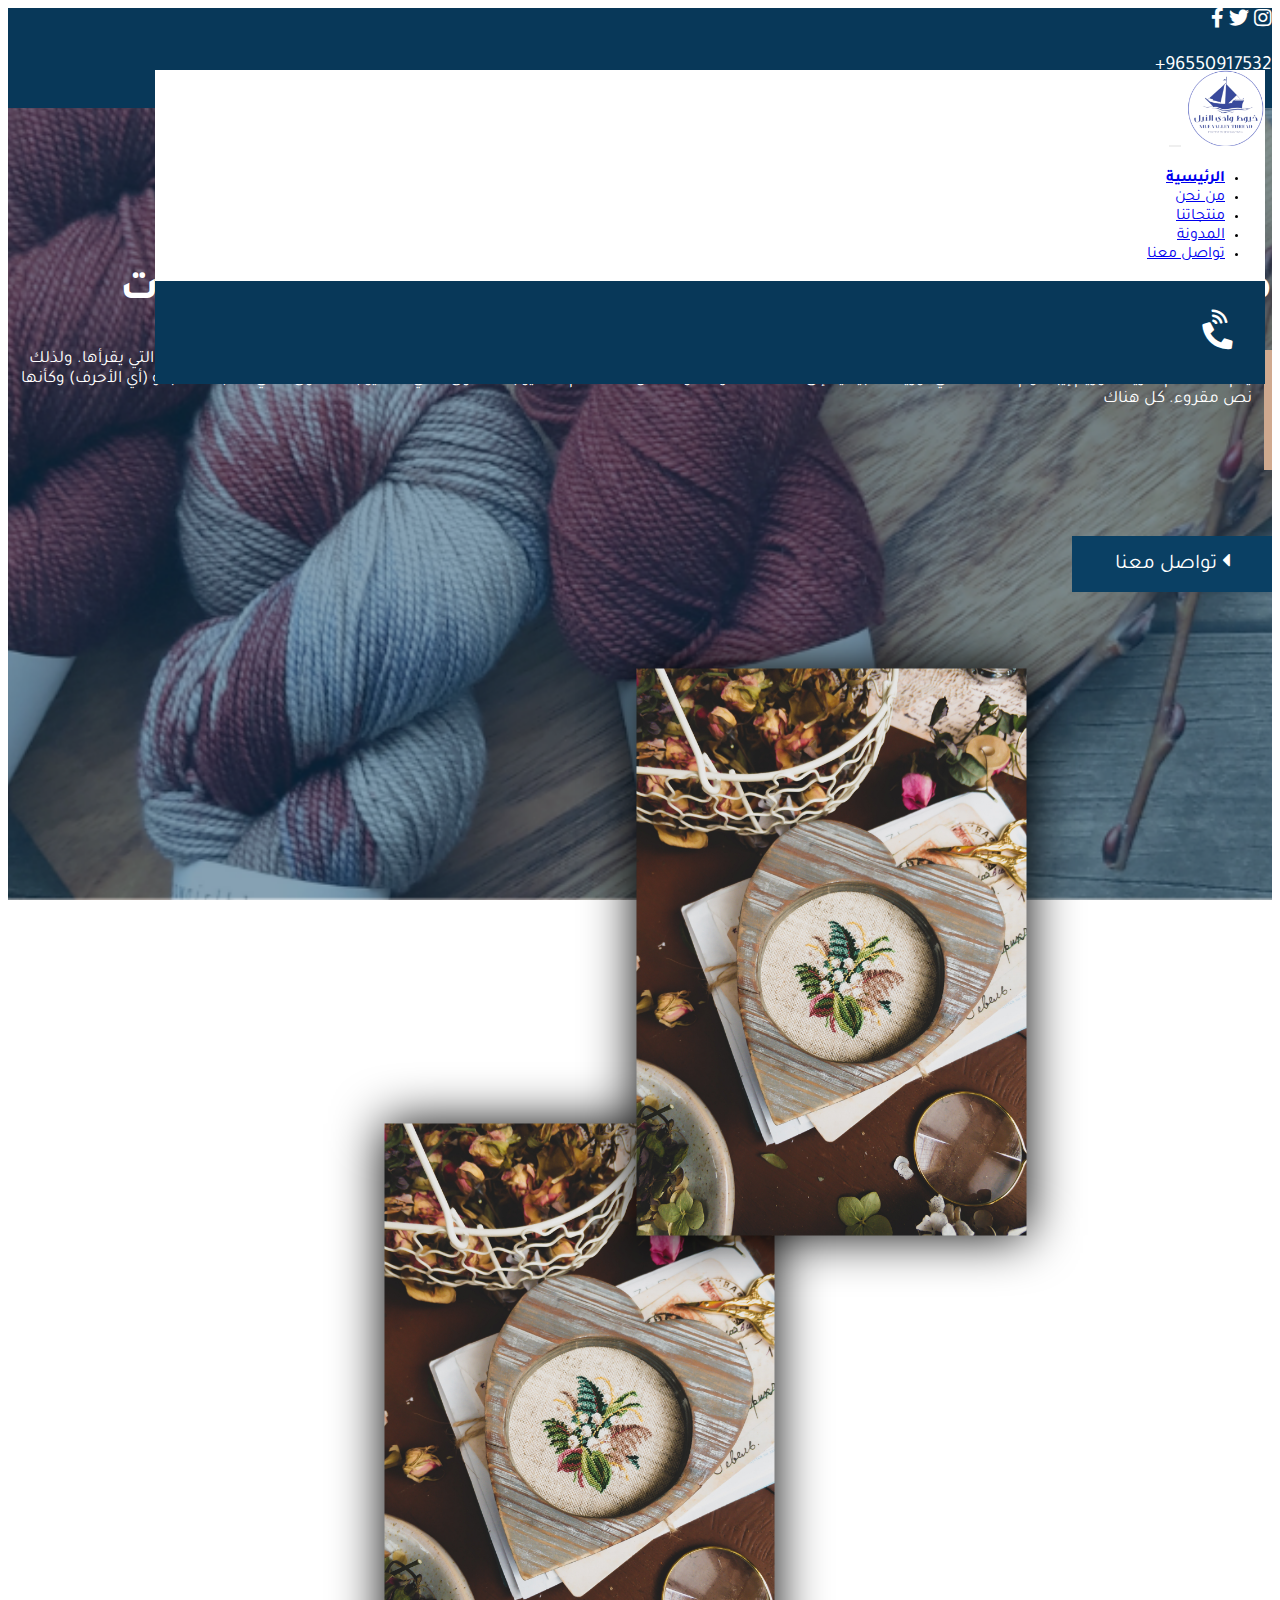
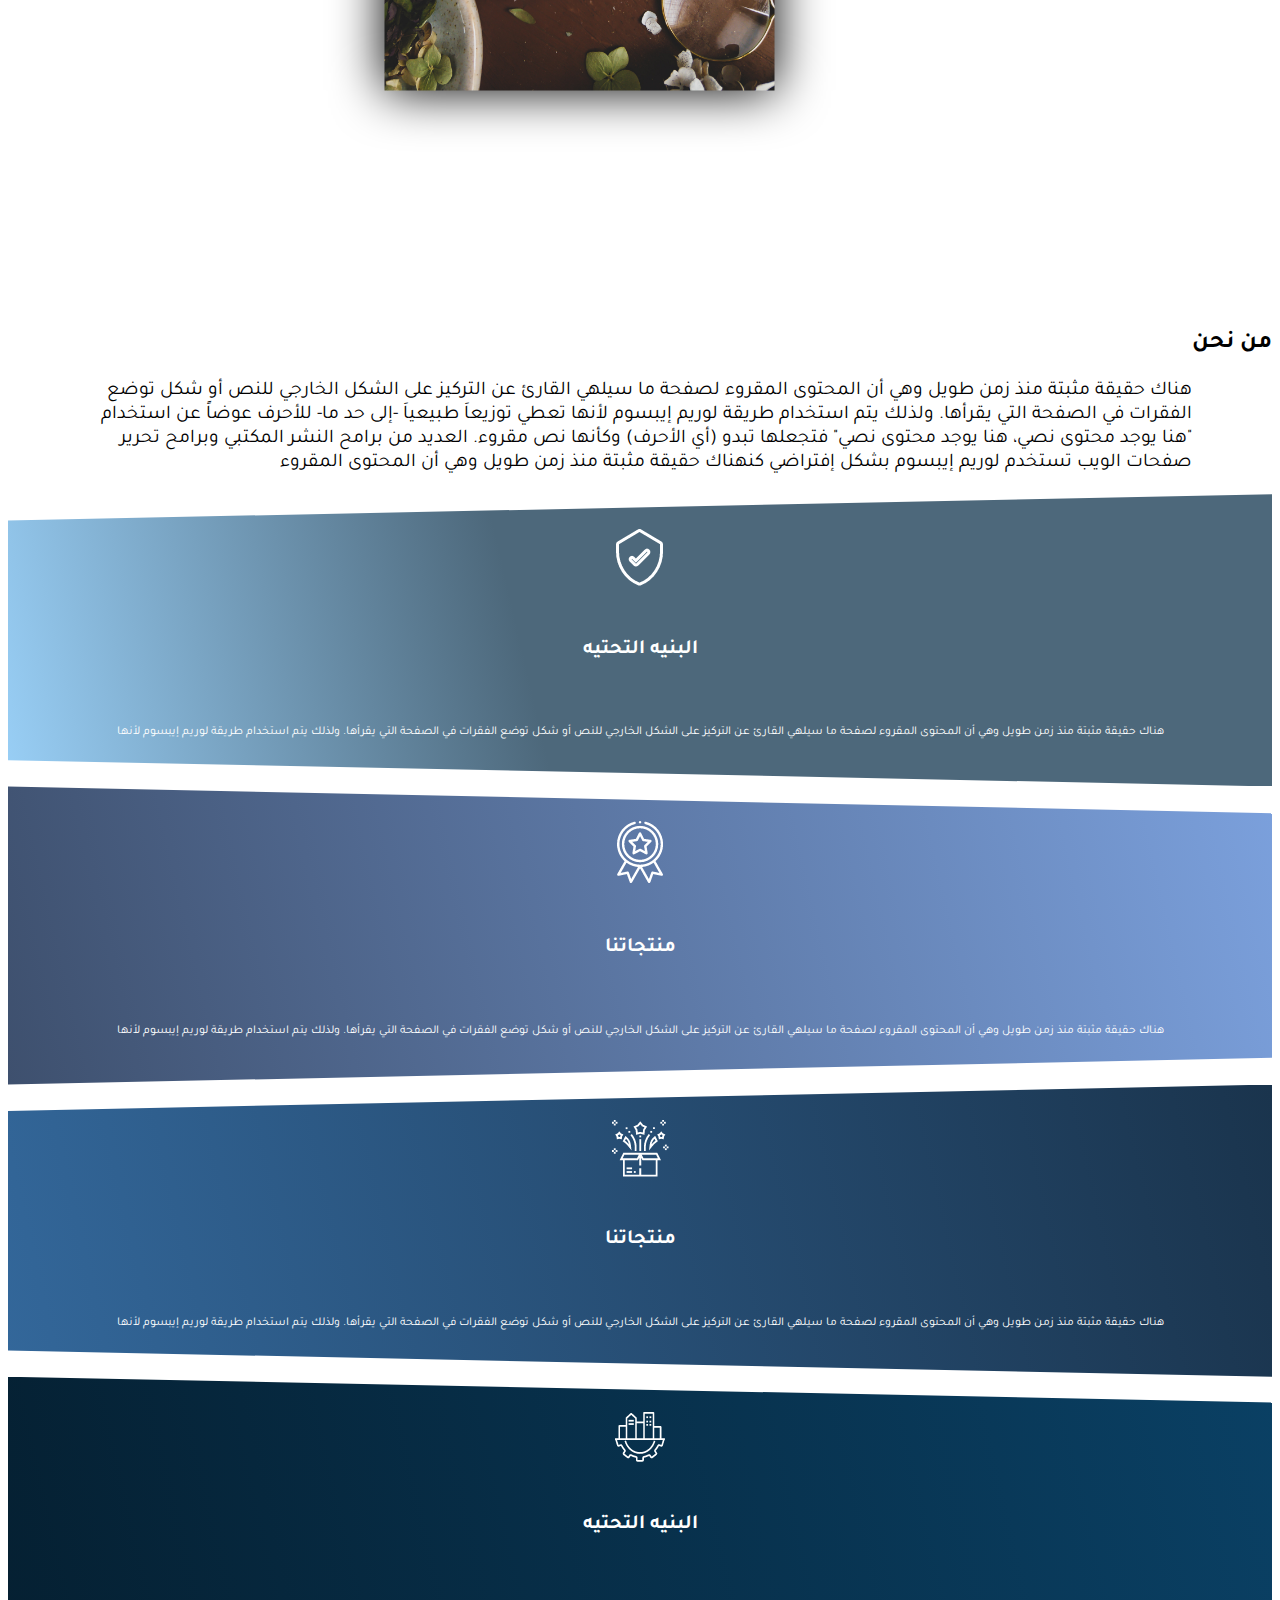
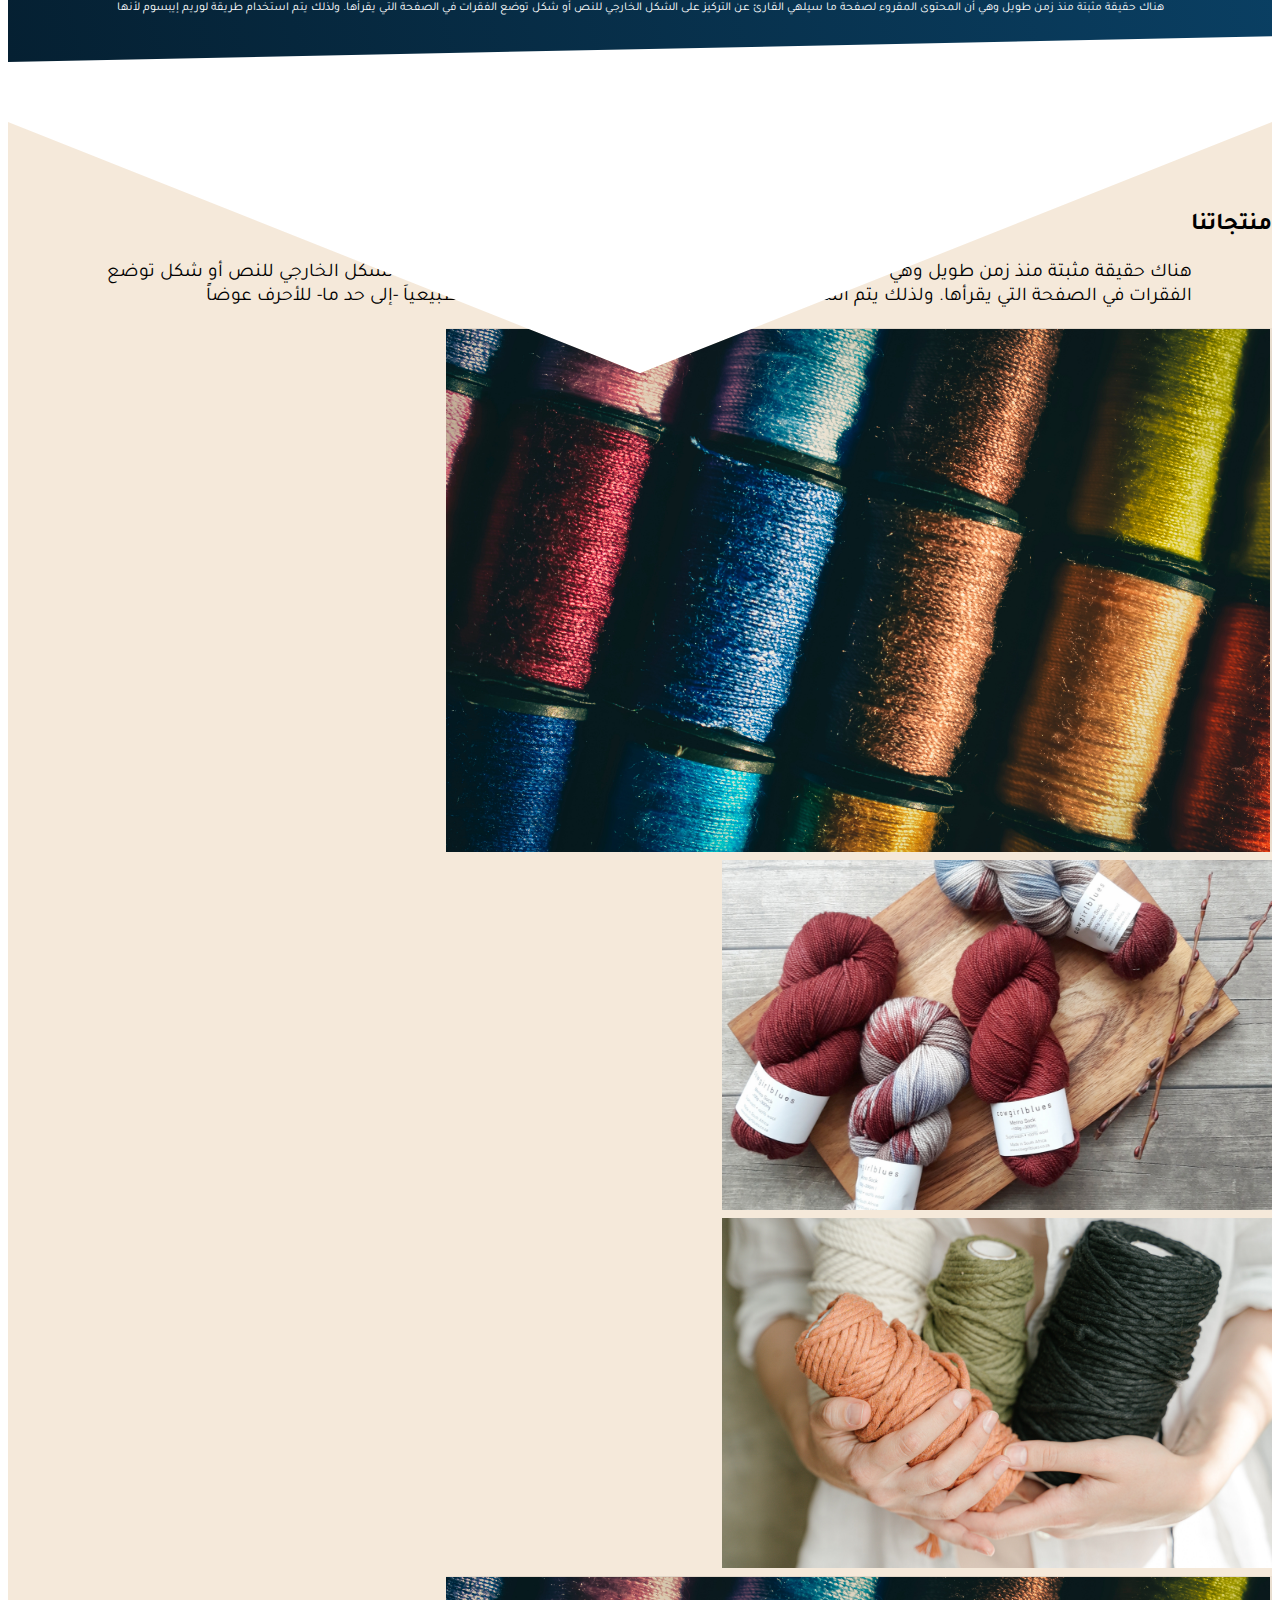
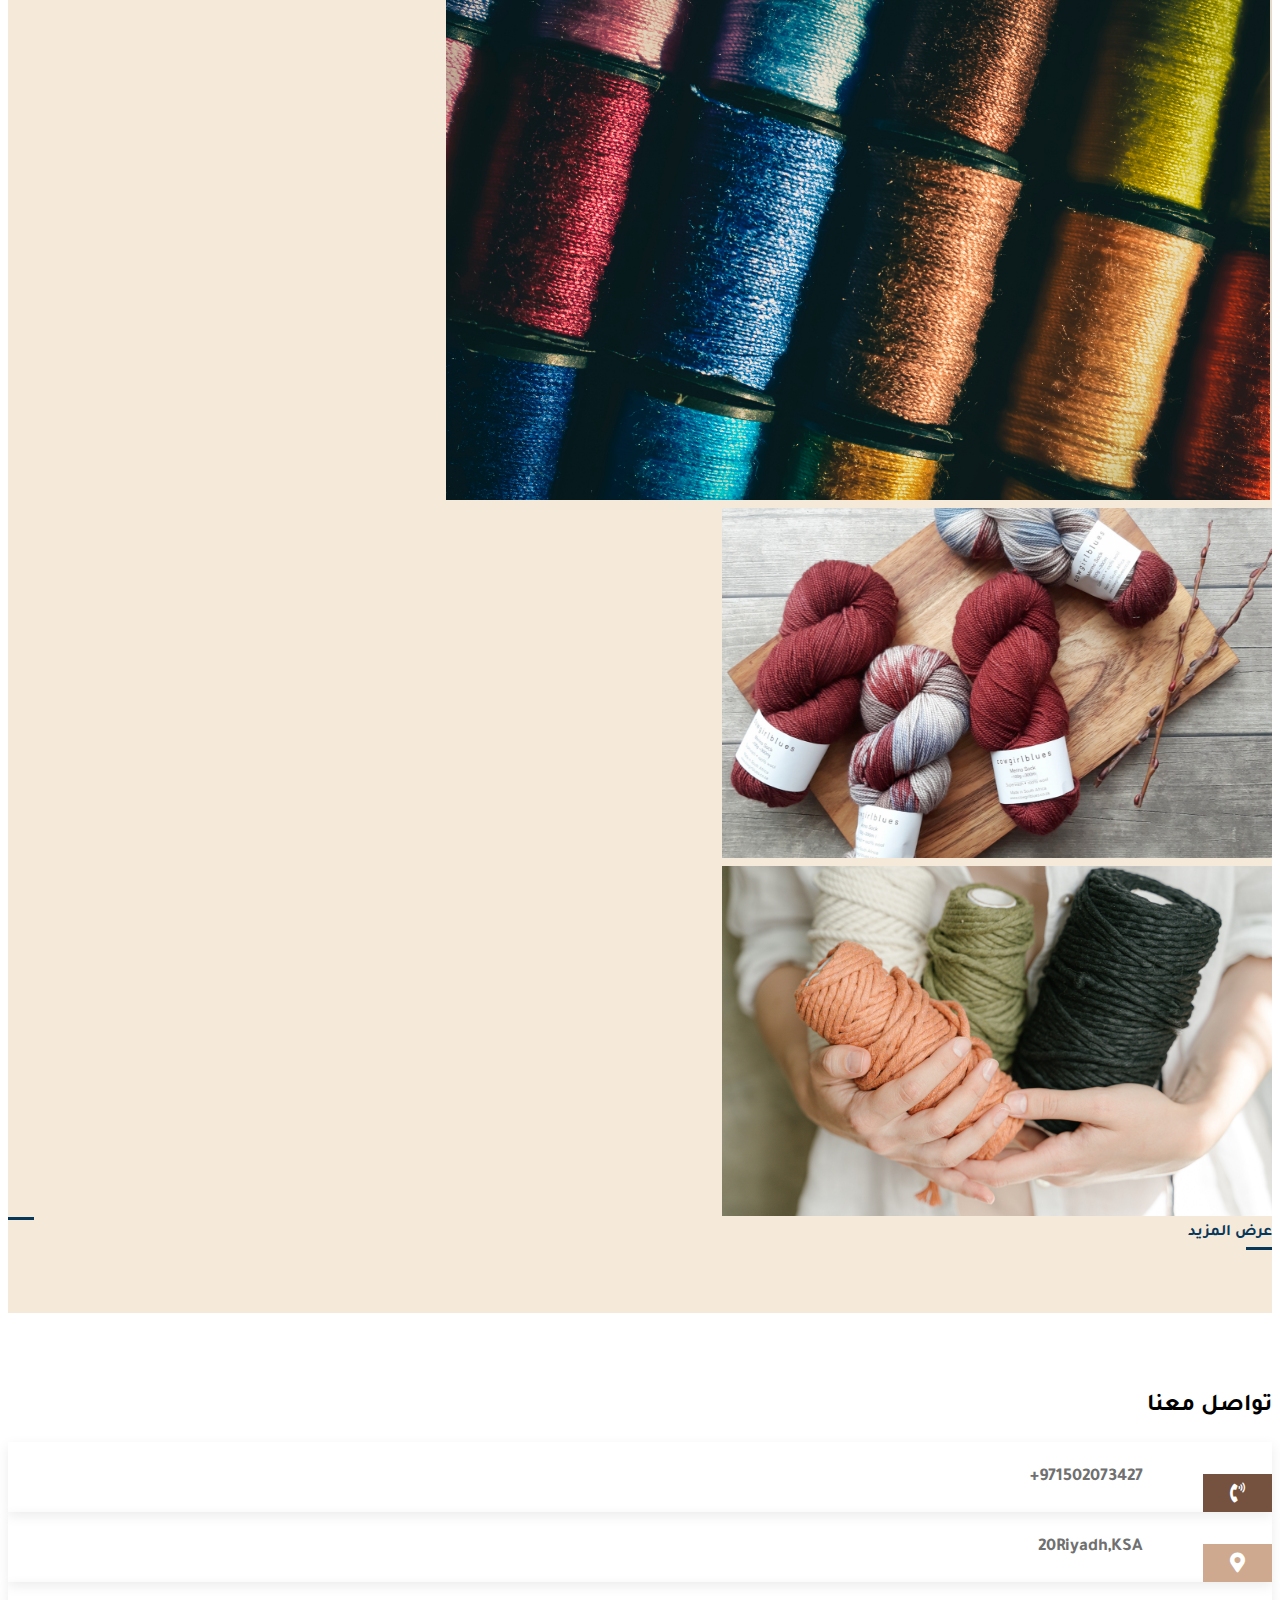
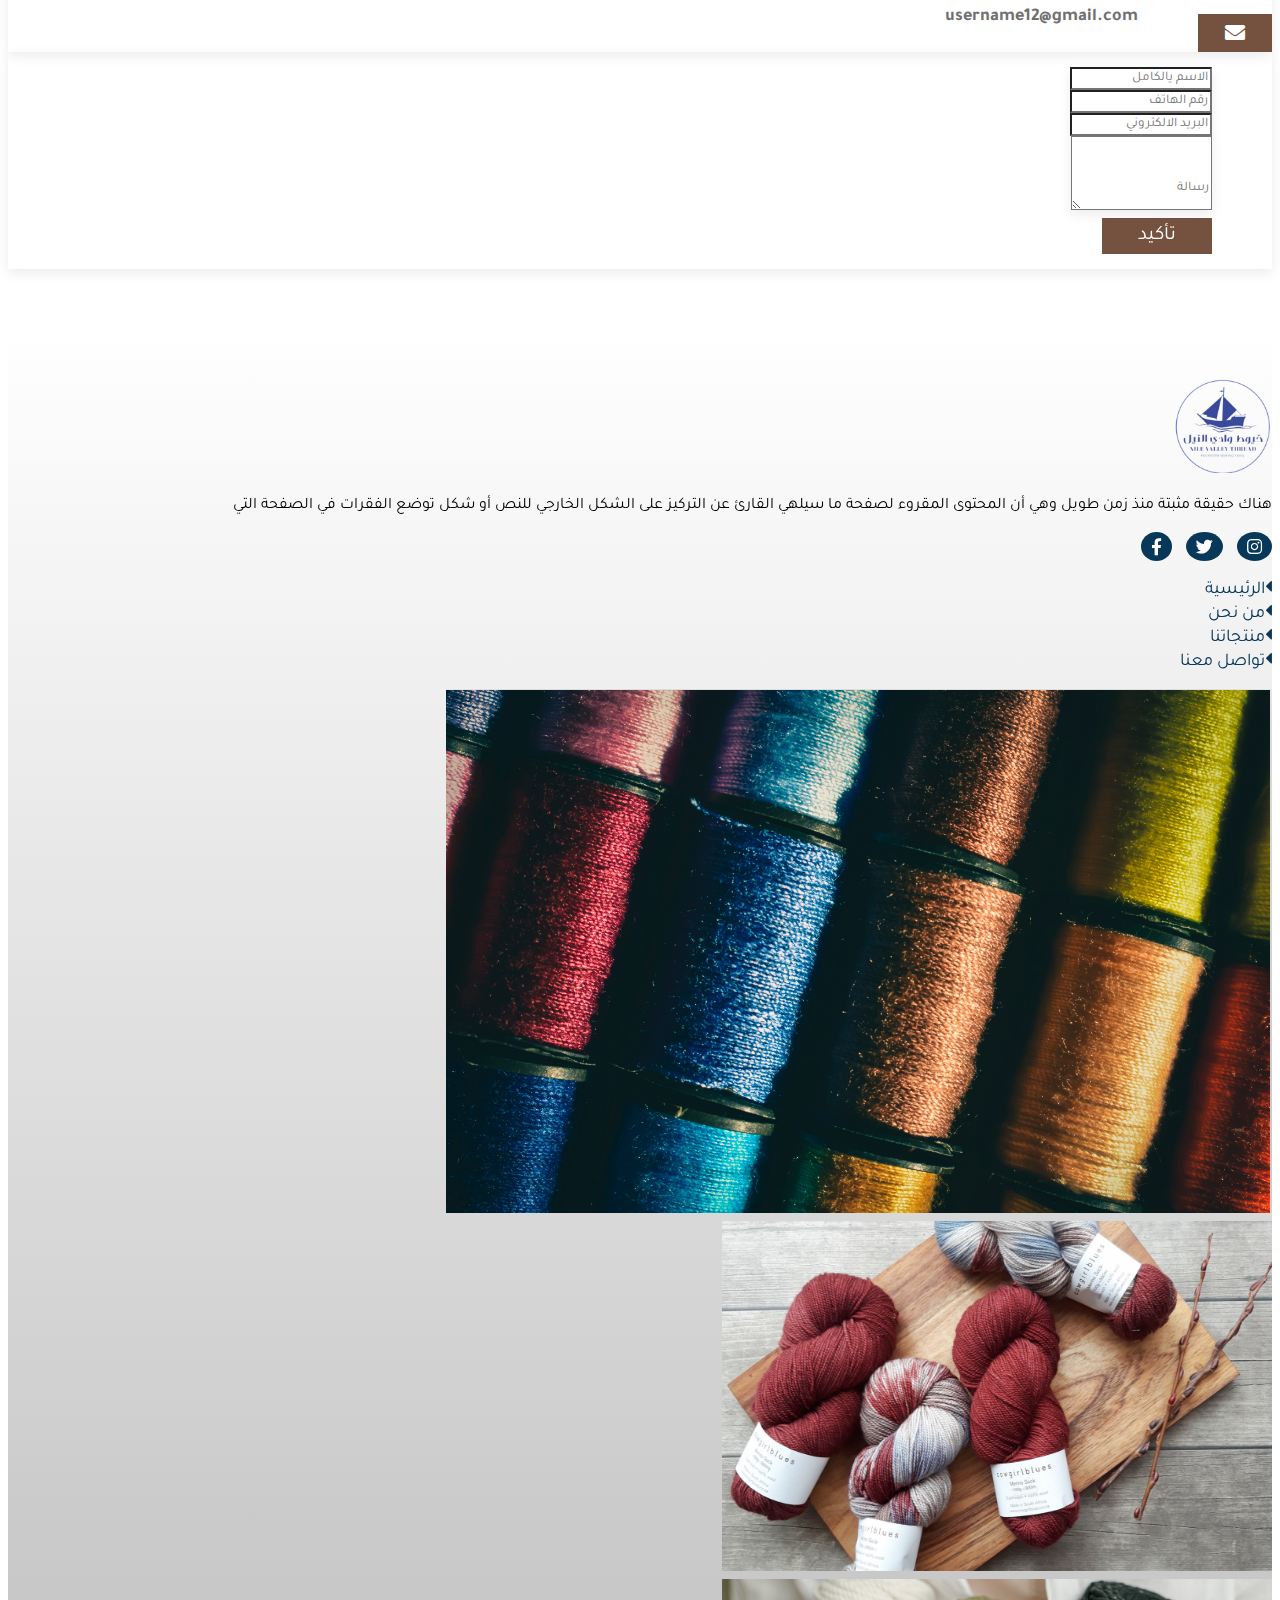
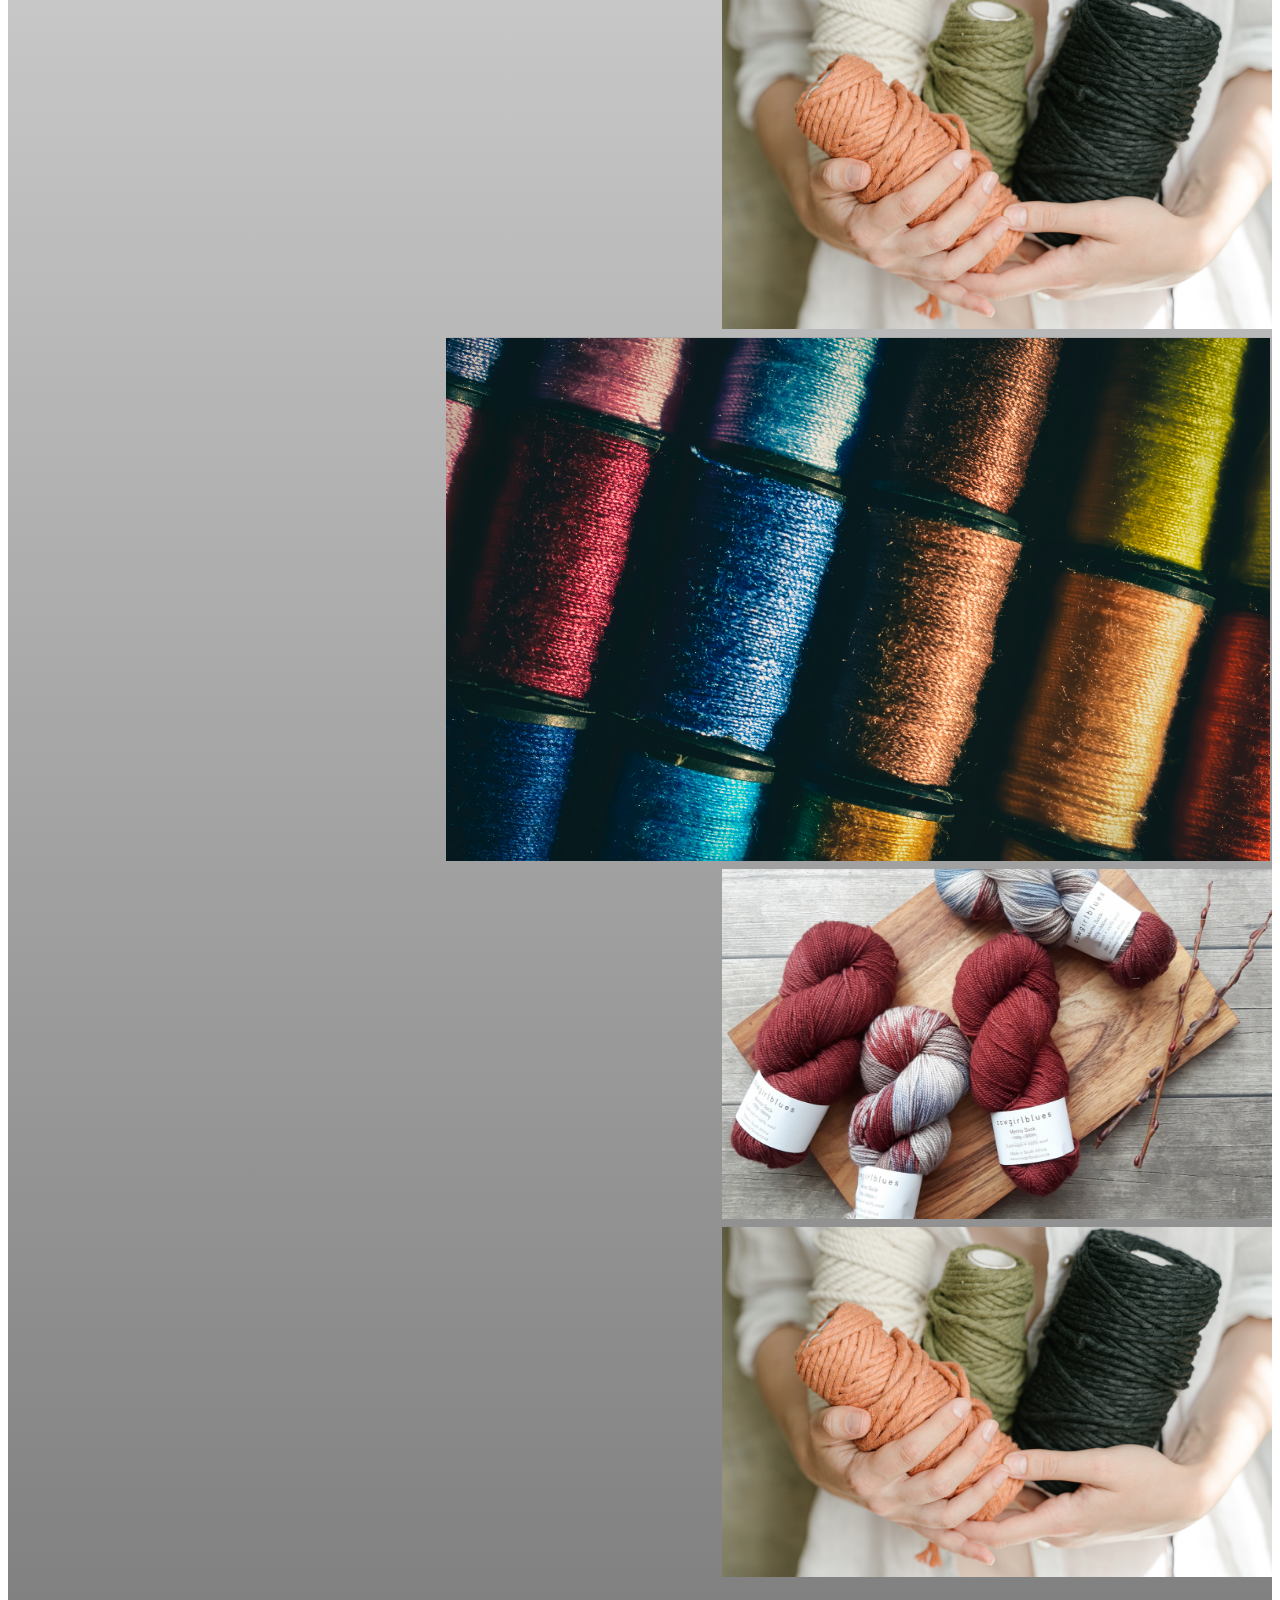
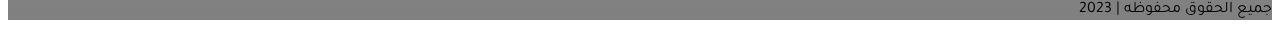
==== index.html @ c92c8f91 "Add files via upload" ====
<!DOCTYPE html>
<html dir="rtl" lang="ar">
    <head>
    <meta charset="UTF-8">
    <meta http-equiv="X-UA-Compatible" content="IE=edge">
    <meta name="viewport" content="width=device-width, initial-scale=1.0">
    <title>خيوط وادي النيل</title>
    <link rel="icon" type="image/x-icon" href="img/fav-icon.png">
    <!-- css -->
    <link href="https://cdn.jsdelivr.net/npm/bootstrap@5.3.0-alpha1/dist/css/bootstrap.min.css" rel="stylesheet" integrity="sha384-GLhlTQ8iRABdZLl6O3oVMWSktQOp6b7In1Zl3/Jr59b6EGGoI1aFkw7cmDA6j6gD" crossorigin="anonymous">
    <script src="https://cdn.jsdelivr.net/npm/bootstrap@5.3.0-alpha1/dist/js/bootstrap.bundle.min.js" integrity="sha384-w76AqPfDkMBDXo30jS1Sgez6pr3x5MlQ1ZAGC+nuZB+EYdgRZgiwxhTBTkF7CXvN" crossorigin="anonymous"></script>
    <link rel="stylesheet" href="css/all.min.css">
    <link rel="stylesheet" href="css/style.css">
    <!-- js -->
    <script type="text/javascript" src="js/jquery-3.6.3.min.js"></script>
    <script type="text/javascript" src="js/main.js"></script>
    <!-- google fonts -->
    <link rel="preconnect" href="https://fonts.googleapis.com">
    <link rel="preconnect" href="https://fonts.gstatic.com" crossorigin>
    <link href="https://fonts.googleapis.com/css2?family=Tajawal:wght@200;300;400;500;700;800;900&display=swap" rel="stylesheet"> 

</head>
<body>
    <!-- top header -->
        <div class="header-top d-flex align-items-center">
            <div class="container">
                <div class="header-top-info d-flex justify-content-between align-items-center">
                    <div class="header-icon">
                        <i class="fa-brands fa-instagram px-2 "></i>
                        <i class="fa-brands fa-twitter px-2 "></i>
                        <i class="fa-brands fa-facebook-f px-2 "></i>
                    </div>                  
                    <p>96550917532+</p>
                </div>
            </div>
        </div>
     <!-- navbar -->
    
        <nav class="navbar navbar-expand-lg bg-light">
            <div class="container-fluid nav-container">
              <a class="navbar-brand">
                <img class="img-fluid" src="img/logo.png" alt="logo">
              </a>
              <button class="navbar-toggler navbutton" type="button" data-bs-toggle="collapse" data-bs-target="#navbarSupportedContent" aria-controls="navbarSupportedContent" aria-expanded="false" aria-label="Toggle navigation">
                <span class="navbar-toggler-icon"></span>
              </button>
              <div class="collapse navbar-collapse" id="navbarSupportedContent">
                <ul class="navbar-nav me-auto mb-2 mb-lg-0">
                  <li class="nav-item">
                    <a class="nav-link active" aria-current="page" href="#">الرئيسية</a>
                  </li>
                  <li class="nav-item">
                    <a class="nav-link" href="#who">من نحن</a>
                  </li>
                  <li class="nav-item">
                    <a class="nav-link" href="product.html">منتجاتنا</a>
                  </li>
                  <li class="nav-item">
                    <a class="nav-link" href="blog.html">المدونة</a>
                  </li>
                  <li class="nav-item">
                    <a class="nav-link" href="#contactus">تواصل معنا</a>
                  </li>
                </ul>
                <div class="d-flex me-auto nav-icon">
                    <i class="fa-solid fa-phone-volume"></i>
                </div>
              </div>
            </div>
        </nav>
    <!-- hero -->
    <div class="hero d-flex justify-content-center align-items-center" id="hero">
        <div class="container">
            <div class="row justify-content-center align-items-center">
                
                <div class="col-lg-7 my-2">
                    <div class="hero-info">
                        <h2 class="py-2">مرحبا بك في خيوط وادي النيل 
                            افق جديد في صناعه المنسوجات</h2>
                        <p class="py-2">
                            هناك حقيقة مثبتة منذ زمن طويل وهي أن المحتوى المقروء لصفحة ما سيلهي القارئ عن التركيز على الشكل الخارجي للنص أو شكل توضع الفقرات في الصفحة التي يقرأها. ولذلك يتم استخدام طريقة لوريم إيبسوم لأنها تعطي توزيعاَ طبيعياَ -إلى حد ما- للأحرف عوضاً عن استخدام "هنا يوجد محتوى نصي، هنا يوجد محتوى نصي" فتجعلها تبدو (أي الأحرف) وكأنها نص مقروء. كل هناك 
                        </p>
                        <button type="button" class="btn hero-button" >
                            <i class="fa-solid fa-caret-left pe-2"></i>
                            <span> تواصل معنا</span>
                        </button>
                    </div>
                </div>
                <div class="col-lg-5 col-md-7 mt-4">
                    <div class="hero-img">
                        <div class="hero-grid1">
                            <img src="img/hero-grid1.png" class="img-fluid">
                        </div>
                        <div class="hero-grid2">
                            <img src="img/hero-grid1.png" class="img-fluid">
                        </div>
                    </div>
                </div>
                
            </div>
        </div>
    </div>
    <!-- who -->
    <div class="who" id="who">
        <div class="container">
            <div class="who-title text-center">
                <h2 class="fw-bold ">من نحن</h2>
                <p class="py-4">هناك حقيقة مثبتة منذ زمن طويل وهي أن المحتوى المقروء لصفحة ما سيلهي القارئ عن التركيز على الشكل الخارجي للنص أو شكل توضع الفقرات في الصفحة التي يقرأها. ولذلك يتم استخدام طريقة لوريم إيبسوم لأنها تعطي توزيعاَ طبيعياَ -إلى حد ما- للأحرف عوضاً عن استخدام "هنا يوجد محتوى نصي، هنا يوجد محتوى نصي" فتجعلها تبدو (أي الأحرف) وكأنها نص مقروء. العديد من برامح النشر المكتبي وبرامح تحرير صفحات الويب تستخدم لوريم إيبسوم بشكل إفتراضي كنهناك حقيقة مثبتة منذ زمن طويل وهي أن المحتوى المقروء </p>
            </div>
            <div class="row justify-content-center">
                <div class="col-10 col-lg-3 col-md-6 col-sm-6 who-card who-card1">
                    <img class="img-fluid" src="img/who-icon-1.png" alt="">
                    <h6>البنيه التحتيه</h6>
                    <p>هناك حقيقة مثبتة منذ زمن طويل وهي أن المحتوى المقروء لصفحة ما سيلهي القارئ عن التركيز على الشكل الخارجي للنص أو شكل توضع الفقرات في الصفحة التي يقرأها. ولذلك يتم استخدام طريقة لوريم إيبسوم لأنها </p>
                </div>
                <div class="col-10 col-lg-3 col-md-6 col-sm-6 who-card who-card2">
                    <img class="img-fluid" src="img/who-icon-2.png" alt="">
                    <h6>منتجاتنا</h6>
                    <p>هناك حقيقة مثبتة منذ زمن طويل وهي أن المحتوى المقروء لصفحة ما سيلهي القارئ عن التركيز على الشكل الخارجي للنص أو شكل توضع الفقرات في الصفحة التي يقرأها. ولذلك يتم استخدام طريقة لوريم إيبسوم لأنها </p>
                </div>
                <div class="col-10 col-lg-3 col-md-6 col-sm-6  who-card who-card3">
                    <img class="img-fluid" src="img/who-icon-3.png" alt="">
                    <h6>منتجاتنا</h6>
                    <p>هناك حقيقة مثبتة منذ زمن طويل وهي أن المحتوى المقروء لصفحة ما سيلهي القارئ عن التركيز على الشكل الخارجي للنص أو شكل توضع الفقرات في الصفحة التي يقرأها. ولذلك يتم استخدام طريقة لوريم إيبسوم لأنها </p>

                </div>
                <div class="col-10 col-lg-3 col-md-6 col-sm-6 who-card who-card4">
                    <img class="img-fluid" src="img/who-icon-4.png" alt="">
                    <h6>البنيه التحتيه</h6>
                    <p>هناك حقيقة مثبتة منذ زمن طويل وهي أن المحتوى المقروء لصفحة ما سيلهي القارئ عن التركيز على الشكل الخارجي للنص أو شكل توضع الفقرات في الصفحة التي يقرأها. ولذلك يتم استخدام طريقة لوريم إيبسوم لأنها </p>
                </div>
            </div>
            
        </div>
    </div>

    <!-- product -->
    <div class="products">
        <div class="container">
            <div class="product-title text-center pt-5">
                <h2 class="fw-bold pt-5">منتجاتنا</h2>
                <p class="py-4">هناك حقيقة مثبتة منذ زمن طويل وهي أن المحتوى المقروء لصفحة ما سيلهي القارئ عن التركيز على الشكل الخارجي للنص أو شكل توضع الفقرات في الصفحة التي يقرأها. ولذلك يتم استخدام طريقة لوريم إيبسوم لأنها تعطي توزيعاَ طبيعياَ -إلى حد ما- للأحرف عوضاً </p>

            </div>
            <div class="row">
                <div class="col-4 col-lg-4 col-md-4 col-sm-4  py-2">
                    <img class="img-fluid" src="img/product1.png">
                </div>
                <div class="col-4 col-lg-4 col-md-4 col-sm-4  py-2">
                    <img class="img-fluid" src="img/product2.png">
                </div>
                <div class="col-4 col-lg-4 col-md-4 col-sm-4  py-2">
                    <img class="img-fluid" src="img/product3.png">
                </div>
                <div class="col-4 col-lg-4 col-md-4 col-sm-4  py-2">
                    <img class="img-fluid" src="img/product1.png">
                </div>
                <div class="col-4 col-lg-4 col-md-4 col-sm-4  py-2">
                    <img class="img-fluid" src="img/product2.png">
                </div>
                <div class="col-4 col-lg-4 col-md-4 col-sm-4 py-2">
                    <img class="img-fluid" src="img/product3.png">
                </div>

            </div>
            <div class="button-product d-flex justify-content-center align-items-center pt-4">
                <div class="product-link">
                    <a href="product.html">عرض المزيد</a>
                </div>
            </div>
        </div>
    </div>
    <!-- contactus -->
    <div class="contact" id="contactus">
        <div class="container">
            <div class="row justify-content-between">
                <div class="col-lg-5 d-flex my-4 flex-column  ">
                    <div class="contact-info pb-5">
                        <h2 class="fw-bold">تواصل معنا</h2>
                    </div>
                    <div class="row justify-content-between text-center content-row">
                        <div class=" col-10 col-lg-10 col-md-6 contact-icon">
                            <i class="fa-solid fa-phone-volume"></i>
                            <h4>971502073427+</h4>
                        </div>
                        <div class=" col-10 col-lg-10 col-md-6  contact-icon">
                            <i class="fa-solid fa-location-dot" id="contact-icon"></i>
                            <h4 >20Riyadh,KSA</h4>
                        </div>
                        <div class=" col-10 col-lg-10 col-md-6 contact-icon">
                            <i class="fa-solid fa-envelope"></i>                        
                             <h4>username12@gmail.com</h4>
                        </div>
                    </div>
                </div>
                <div class="col-lg-7 my-4">
                        <form action="post" role="form">
                            <div class="row form-row align-items-center">
                                <div class="col-lg-6 py-3 form-group">
                                    <input autocomplete="on" type="text" name="name" class="form-control" id="name" placeholder="الاسم يالكامل" data-msg="من فضلك ادخل الاسم بالكامل">
                                </div>
                                <div class="col-lg-6 py-3 form-group">
                                    <input autocomplete="on" type="tel" name="phone" pattern="[0-9]{3}-[0-9]{3}-[0-9]{4}" class="form-control" id="tel" placeholder="رقم الهاتف" data-msg="من فضلك ادخل رقم صحيح"> 
                                </div>
                                <div class="col-lg-6 py-3 form-group">
                                    <input autocomplete="on" type="email" class="form-control" name="email" id="email" placeholder="البريد الالكتروني" data-msg="من فضلك ادخل بريد الكتروزني صحيح">
                                </div>
                                <div class="form-group py-3">
                                    <textarea autocomplete="on" class="form-control" name="message" rows="4" data-rule="required" data-msg="من فضلك اكتب لنا رسالة" placeholder="رسالة"></textarea>
                                </div>
                                <div class="d-flex justify-content-end text-center">
                                    <button type="submit" class="btn btn-form">تأكيد</button>
                                </div>
                                
                            </div>
                        </form>
                </div>

            </div>
        </div>
    </div>
    <!-- footer -->
    <footer >
        <div class="container">
            <div class="row justify-content-around align-items-center border-bottom border-dark">
                <div class="col-lg-5">
                    <div class="footer-info">
                        <div class="logo">
                            <img class="img-fluid" src="img/logo.png" alt="">
                        </div>
                        <p class="ps-5 pt-2">هناك حقيقة مثبتة منذ زمن طويل وهي أن المحتوى المقروء لصفحة ما سيلهي القارئ عن التركيز على الشكل الخارجي للنص أو شكل توضع الفقرات في الصفحة التي </p>
                        <div class="footer-icon py-3">
                            <i class="fa-brands fa-instagram"></i>
                            <i class="fa-brands fa-twitter"></i>
                            <i class="fa-brands fa-facebook-f"></i>
                        </div>
                    </div>

                </div>
                <div class="col-lg-2 footer-section">
                    <ul>
                        <li class="my-3"> <a href="index.html"><i class="fa-solid fa-caret-left ps-3"></i>الرئيسية</a></li>
                        <li class="my-3"> <a href="#who"><i class="fa-solid fa-caret-left ps-3"></i>من نحن</a></li>
                        <li class="my-3"> <a href="product.html"><i class="fa-solid fa-caret-left ps-3"></i>منتجاتنا</a></li>
                        <li class="my-3"> <a href="#contactus"><i class="fa-solid fa-caret-left ps-3"></i>تواصل معنا</a></li>
                    </ul>

                </div>
                <div class="col-lg-4">
                    <div class="footer-card">
                        <div class="row">
                            <div class="col-4 col-lg-4 col-md-4 col-sm-4  py-2">
                                <img class="img-fluid" src="img/product1.png">
                            </div>
                            <div class="col-4 col-lg-4 col-md-4 col-sm-4  py-2">
                                <img class="img-fluid" src="img/product2.png">
                            </div>
                            <div class="col-4 col-lg-4 col-md-4 col-sm-4  py-2">
                                <img class="img-fluid" src="img/product3.png">
                            </div>
                            <div class="col-4 col-lg-4 col-md-4 col-sm-4  py-2">
                                <img class="img-fluid" src="img/product1.png">
                            </div>
                            <div class="col-4 col-lg-4 col-md-4 col-sm-4  py-2">
                                <img class="img-fluid" src="img/product2.png">
                            </div>
                            <div class="col-4 col-lg-4 col-md-4 col-sm-4 py-2">
                                <img class="img-fluid" src="img/product3.png">
                            </div>
            
                        </div>
                    </div>
                </div>
                
            </div>
            <div class="row justify-content-center text-center">
                <div class="col-lg-12 col-md-12 col-sm-12 pt-2">
                    <p>جميع الحقوق محفوظه | 2023</p>
                </div>
            </div>
        </div>
    </footer>
</body>
</html>
---- css/style.css ----
*{
    font-family: 'Tajawal', sans-serif;
}
html{
    scroll-behavior: smooth;
}
 body { 
    opacity: 0;
    transition: opacity 0.5s ease-in-out;
 } 

.header-top{
    background-color: #083859;
    height: 100px;
}
.header-top p{
    font-size: 20px;
    color: #fff;
}
.header-icon{
    color: #fff;
    font-size: 20px;
}
/* navbar */
.navbar{
    background-color: transparent !important;
    position: absolute;
    top: 70px;
    left: 0;
    right: 0;
    z-index: 3;
    padding: 0px 15px;
    overflow: hidden;
}
.nav-container{
    background-color: #fff;
    width: 1110px;
    padding: 0px;
}
.navbar img{
    width: 80px;
}
.nav-icon{
    background-color: #083859;
    padding: 30px;
}
.nav-icon i{
    font-size: 40px;
    color: #fff;
    transform: rotate(-50deg);
}
.navbutton{
    box-shadow: none !important;
    border: none;
}

.active ,.nav-link:focus{

    font-weight: bolder;
}

/* hero */
.hero{
    background-image: url(../img/hero.png);
    background-size: cover;
    background-repeat: no-repeat;
    background-position: center;
    background-attachment: fixed;
    width: 100%;
    padding-top: 125px;
    padding-bottom: 75px;
}
.hero-img{
    display: grid;
    grid-template-columns: repeat( 30 , 1fr);
}
.hero-grid1{
    grid-column: 11/span 13;
    grid-row: 9/span 8;
}
.hero-grid2{
    grid-column: 5/span 13;
    grid-row: 4/span 8;
}
.hero-info{
    color: #ffff;
}
.hero-info h2{
    font-weight: bold;
    font-size: clamp(1.25rem, 0.8068rem + 2.3636vw, 2.875rem);  
    line-height: 45px;
    padding-left: 88px;
}
.hero-info p {
    height: 120px;
    padding-right: 12px;
    position: relative;
    border-right: 8px solid #CFA98F;
    font-size: clamp(0.75rem, 0.6477rem + 0.5455vw, 1.125rem);
}
.hero-button{
    background-color: #0A4064;
    color:#ffff;
    margin-top: 49px;
    width: 200px;
    height: 56px;
    font-size: 21px;
    transition: ease-in 0.2s;
    border: none;
}
.hero-button:active ,.hero-button:hover{
    background-color: #083859;
    transform: scale(0.95);
    border: none;
}

  /* who */
.who ,.contact{
    padding: 60px 0px;
}

.who-title h2 .product-title h2{
    font-size: 45px;
}
.who-title p , .product-title p{
    font-size: clamp(0.9375rem, 0.8523rem + 0.4545vw, 1.25rem);  
    padding: 0px 80px;
}
.who-card{
padding: 35px;
color: #fff;
display: flex;
flex-direction: column;
justify-content: space-around;
align-items: center;
gap: 5px;
}
.who-card h6{
    font-size: 20px;
}
.who-card p{
    font-size: 12px;
}
.who-card1{
    background: rgb(153,207,246);
    background: linear-gradient(77deg, rgba(153,207,246,1) 0%, rgba(77,104,123,1) 41%); 
}
.who-card2{
    background: rgb(62,80,110);
    background: linear-gradient(77deg, rgba(62,80,110,1) 0%, rgba(123,160,220,1) 100%); 

}
.who-card3{
    background: rgb(51,103,154);
    background: linear-gradient(77deg, rgba(51,103,154,1) 0%, rgba(26,52,77,1) 100%); 
}

.who-card4
{
    background: rgb(5,32,50);
    background: linear-gradient(77deg, rgba(5,32,50,1) 0%, rgba(10,64,100,1) 100%); 

}



.who-card2,
.who-card4{
    clip-path: polygon(0 0, 100% 9%, 100% 91%, 0 100%);
}
.who-card1,
.who-card3{

    clip-path: polygon(0 9%, 100% 0, 100% 100%, 0 91%);
}


/* products */
.products{
    background-color: rgba(222, 184, 135, 0.306);
    clip-path: polygon(50% 9%, 100% 0, 100% 100%, 0% 100%, 0 43%, 0% 0%);
    padding: 70px 0px;
}

.product-link a{
    text-decoration: none;
    color: #083859;
    font-size: 1rem;
    font-weight: 700;
}
.product-link{
    position: relative;
    z-index: 1;
}
.product-link::before {
    content: '';
    position: absolute;
    width: 30px;
    height: 30px;
    background: transparent;
    top: -7px;
    left: -7px;
    z-index: -5;
    border-top: 3px solid #083859;
    border-left: 3px solid #083859;
    transition: 0.5s;
}
.product-link::after {
    content: '';
    position: absolute;
    width: 30px;
    height: 30px;
    background: transparent;
    bottom: -7px;
    right: -7px;
    z-index: -5;
    border-right: 3px solid #083859;
    border-bottom: 3px solid #083859;
    transition: 0.5s;
}
.product-link:hover::before {
 width: 100%;
 height: 100%;
}
.product-link:hover::after {
 width: 100%;
 height: 100%;
}

/* contact */

.form-group input ,.form-control , form , .contact-icon {
    box-shadow: rgba(0, 0, 0, 0.08) 0px 4px 12px;
}
.contact form{
    padding: 15px 60px;
}
.form-control::placeholder {
    line-height: 99px;
    text-align: right;
}
.btn-form{
    background-color: #74523F;
    color: #fff;
    font-size: 20px;
    padding: 6px 36px;
    border: none;
    border-radius: 0px;
    transition: ease-in 0.2s;
}
.btn-form:hover ,.btn-form:active{
    background-color: #5f4232;
    color: #fff;
    transform: scale(0.95);
}
/* contact-icon */
.content-row{
    gap: 40px;
}
.contact-icon{
    display: flex;
    flex-direction: row;
    align-items: end;
    padding: 0px;
    gap: 60px;
}
.contact-icon i{
    color: #fff;
    padding: 9px 27px;
    font-size: 20px;
    background-color: #74523F;
}
#contact-icon{
   background-color: #CFA98F;
}
.contact-icon h4{
    font-size: 18px; 
    color: #707070;
}
/* footer */
footer{
    padding-top: 50px;
    background: rgb(255,255,255);
    background: linear-gradient(180deg, rgba(255,255,255,1) 0%, rgba(128,128,128,1) 100%); 
}
.logo img{
    width: 100px;
}
.footer-icon i{
    background-color: #083859;
    color: #fff;
    padding: 6px 10px;
    margin-left: 10px;
    font-size: 17px;
    border-radius: 50%;
}
.footer-section ul{
    padding: 0px;
    list-style:none;
}
.footer-section a {
    font-size: 18px;
    text-decoration: none;
    color: #083859;
}
/* prodcut-page */
/* blog page */
.product-section,.blog ,.blog-section{
    padding: 50px 0px;
}
.our-product , .our-blog ,.blog-section-header{
    padding: 125px 0px;
}
.our-product h2 ,.our-blog h2 ,.blog-section-header h2{
    font-size: 60px;
}
/* blog page */
.blog-info{
    color: #8D8D8D;
}
.blog-link a{
    text-decoration: none;
    font-size: 20px;
}
/* blog section other page  */
.blog-section-img{
    background-image: url(../img/product2.png);
    background-position: center;
    background-repeat: no-repeat;
    background-size: cover;
    height: 60vh;
}
.blog-section-admin , 
.blog-section-icon ,
.blog-section-share ,
.blog-section-date,
.blog-section-info,
.blog-section-share a{
    color: #707070;
    text-decoration: none;
}
.blog-section-icon i{
    font-size: clamp(0.875rem, 0.7727rem + 0.5455vw, 1.25rem);
}
.blog-section-admin h6 , .blog-section-date span ,.blog-section-share a{
    font-size: clamp(0.75rem, 0.6477rem + 0.5455vw, 1.125rem);
    margin: 0;
    padding: 0;
}
.blog-section-month,
.blog-section-day,
.blog-section-year{
    padding: 0px 10px;

}
.blog-section-month
{
    border-left:1px solid #373737 ;
    border-right:1px solid #373737 ;

}
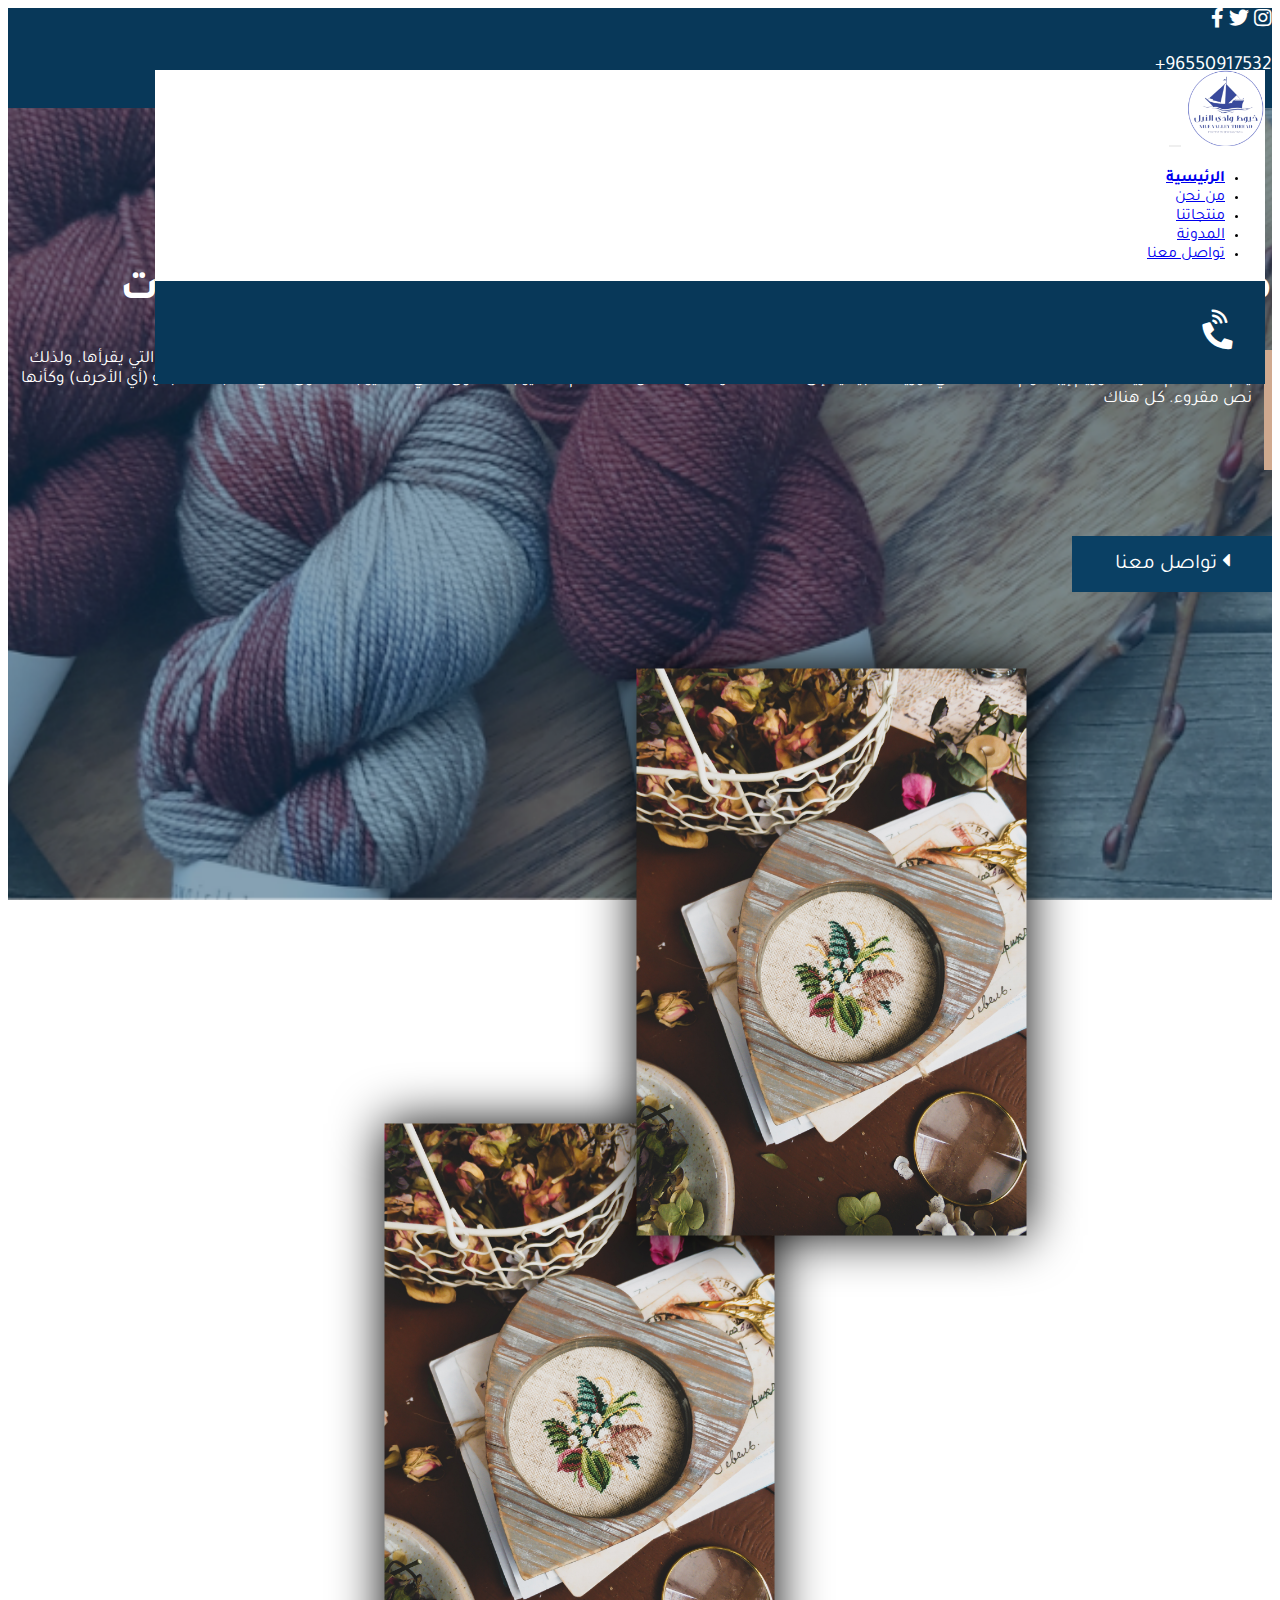
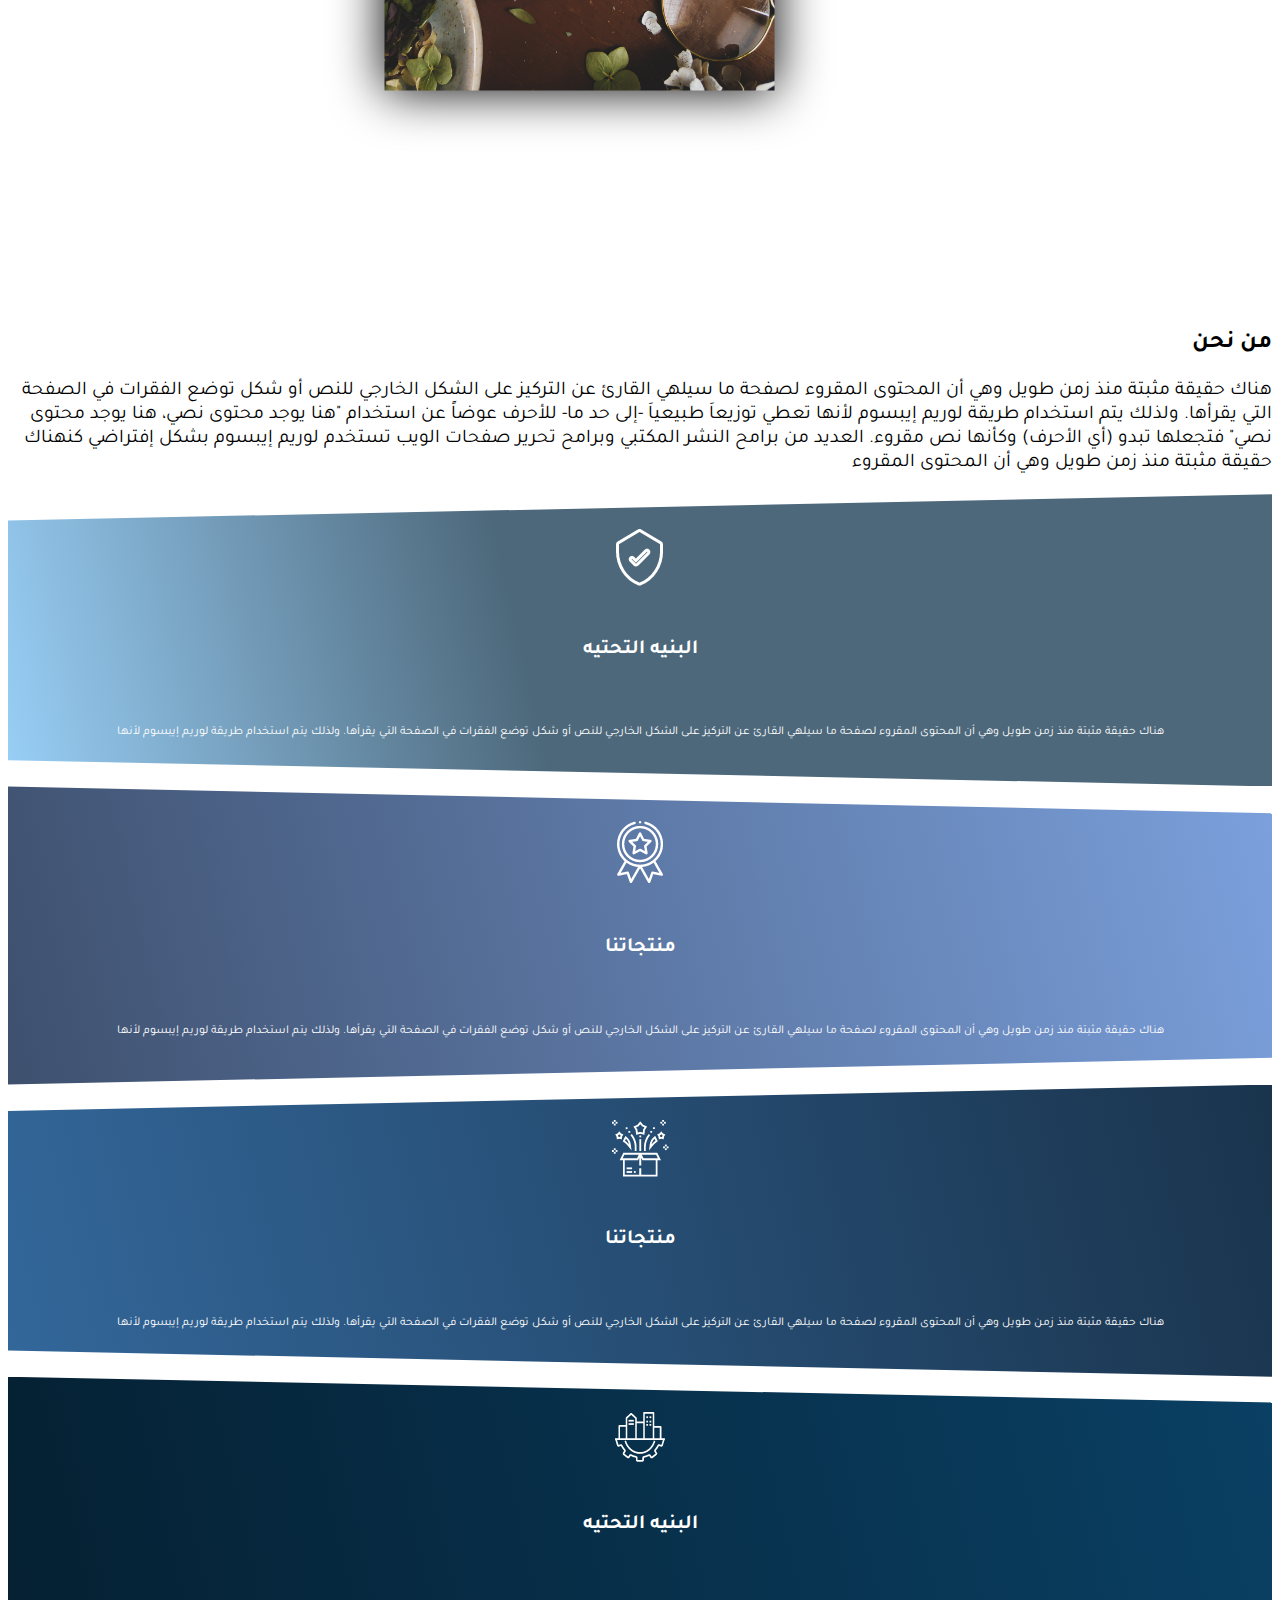
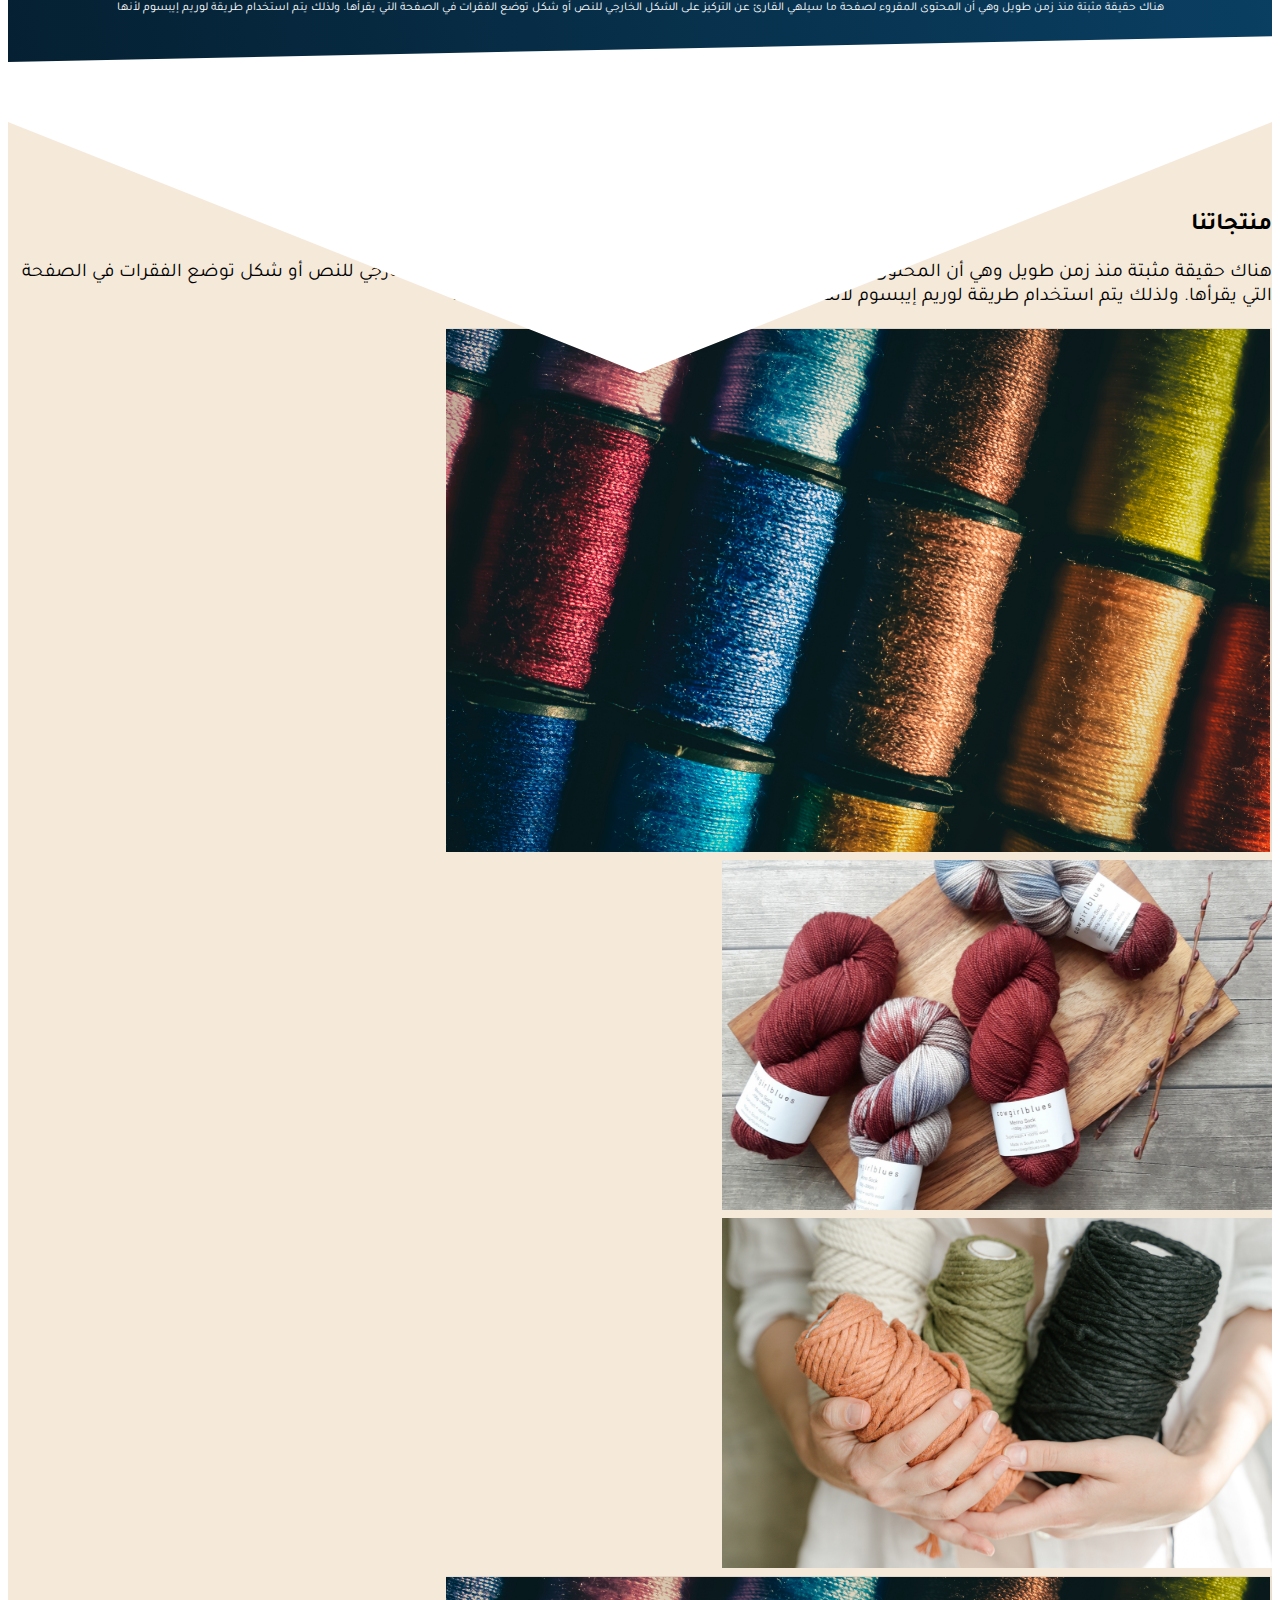
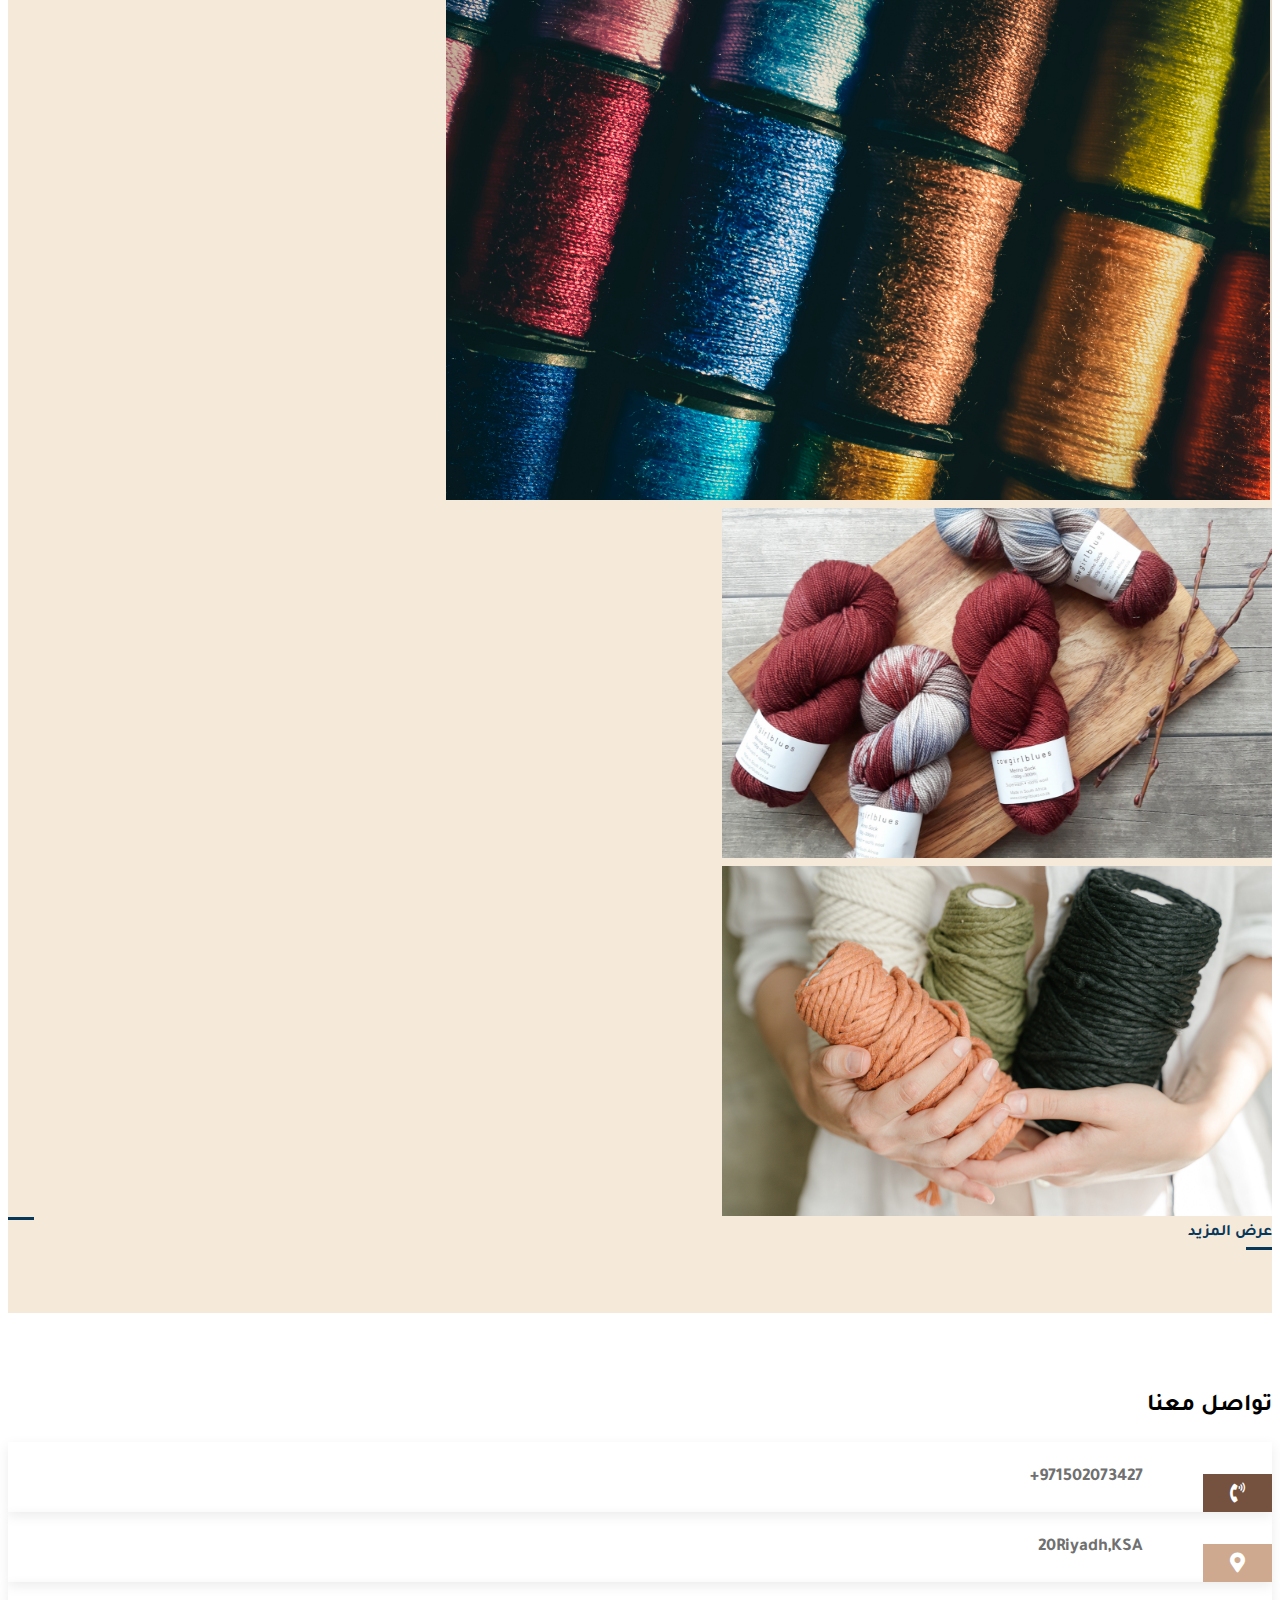
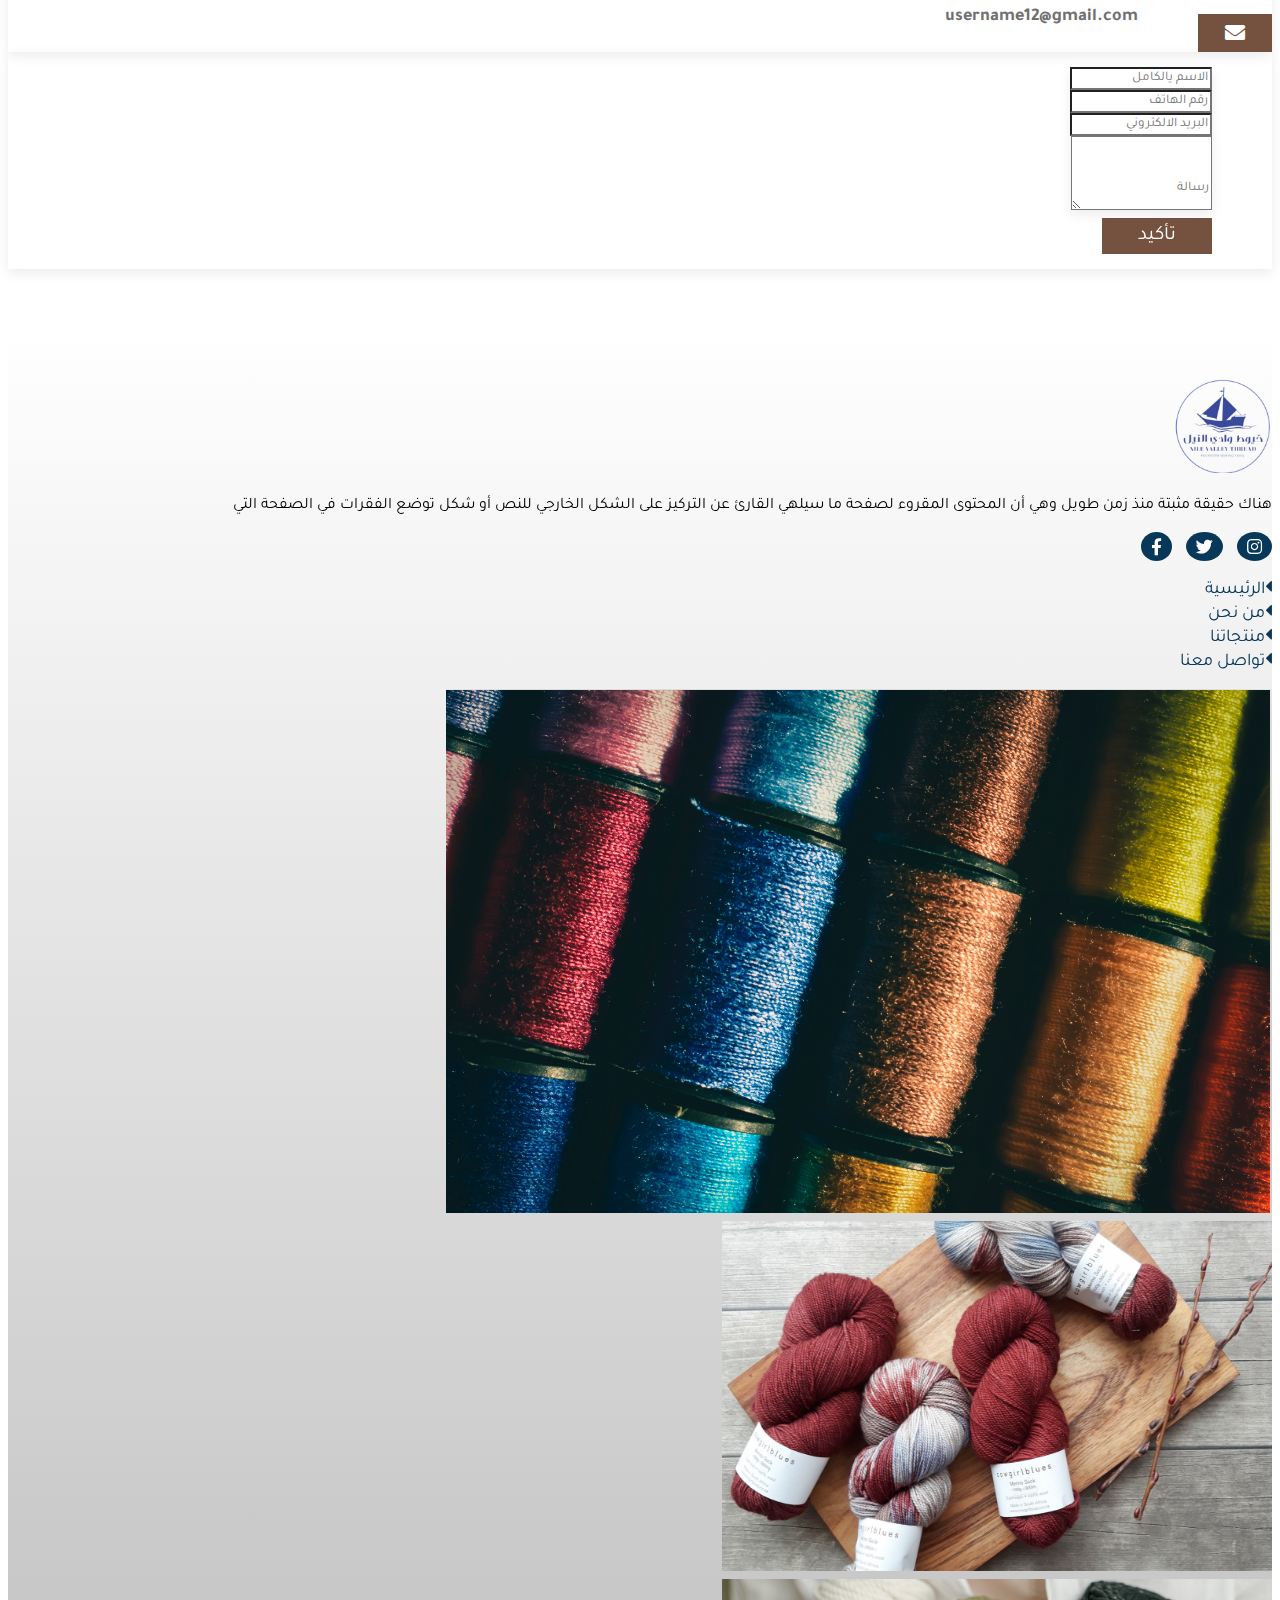
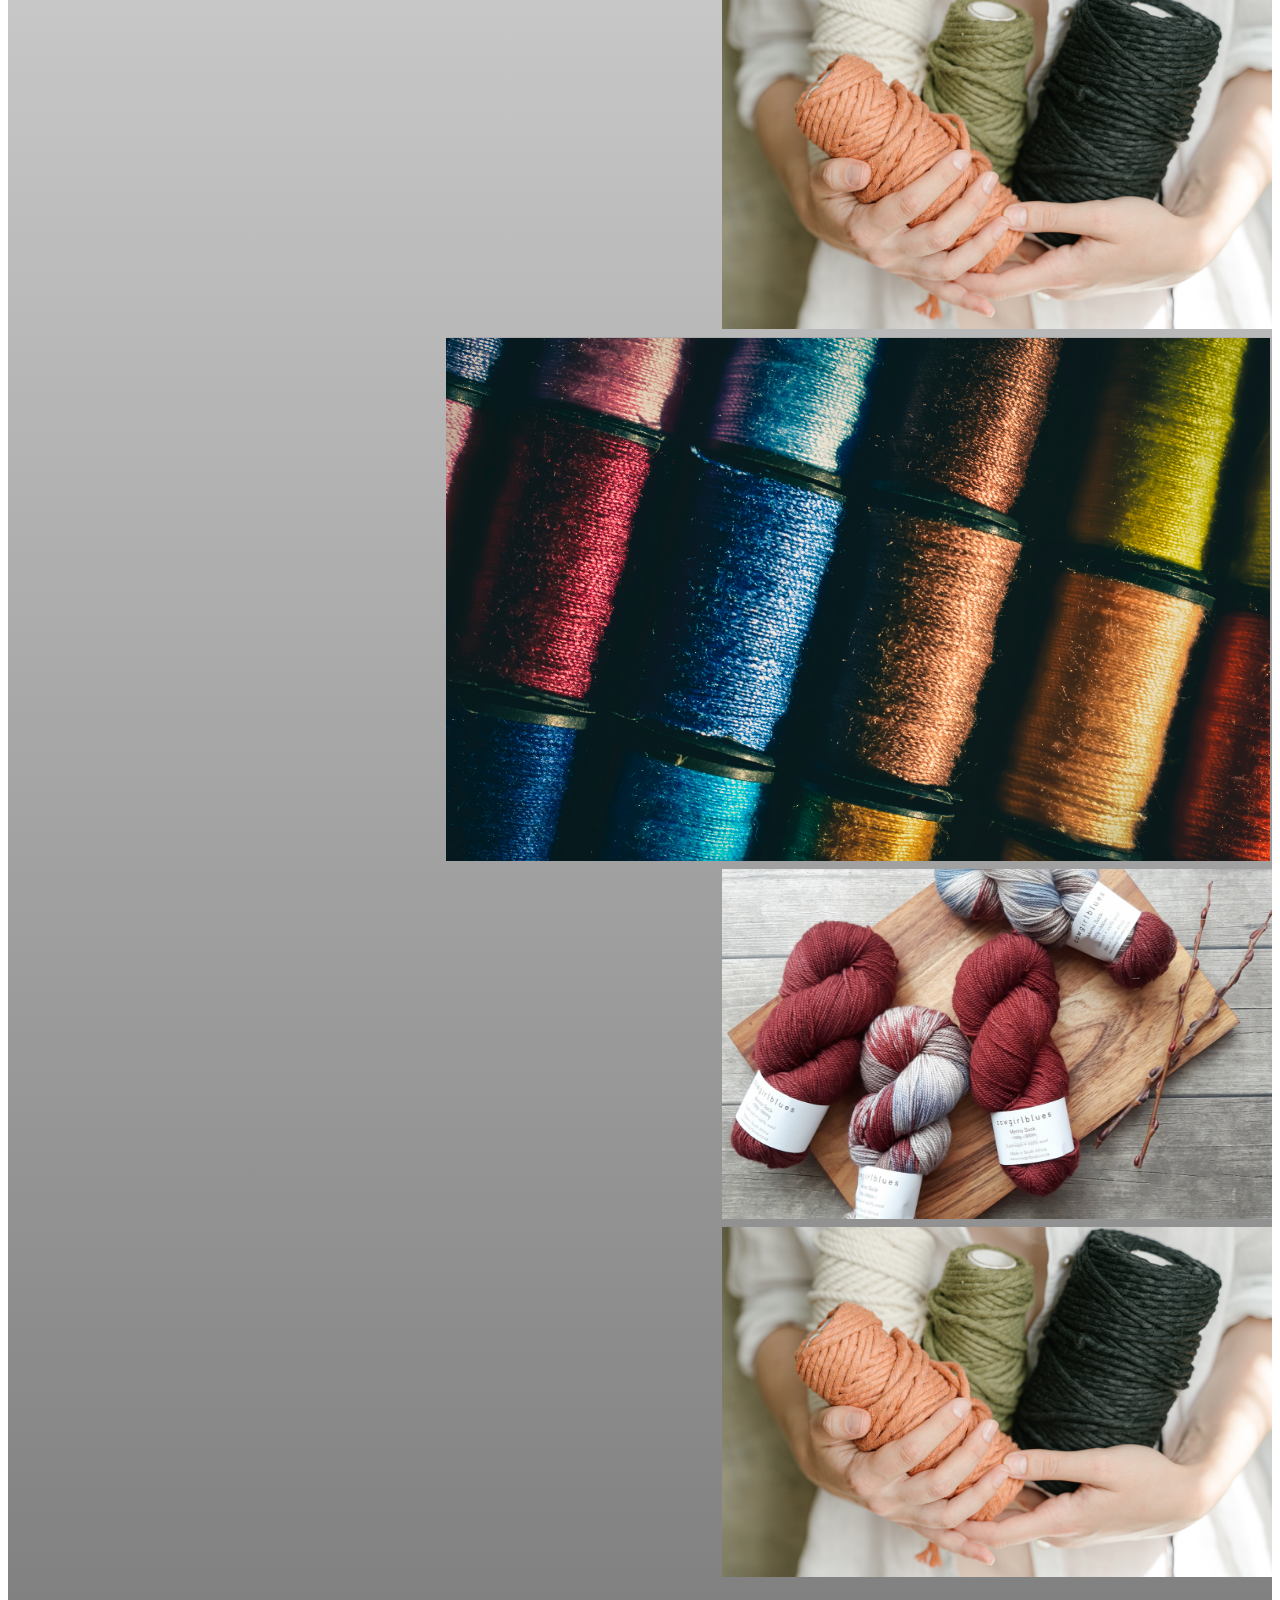
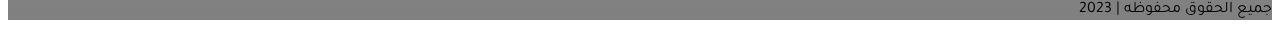
==== commit e6a6aa45: "Update index.html" ====
--- a/index.html
+++ b/index.html
@@ -105,9 +105,9 @@
         <div class="container">
             <div class="who-title text-center">
                 <h2 class="fw-bold ">من نحن</h2>
-                <p class="py-4">هناك حقيقة مثبتة منذ زمن طويل وهي أن المحتوى المقروء لصفحة ما سيلهي القارئ عن التركيز على الشكل الخارجي للنص أو شكل توضع الفقرات في الصفحة التي يقرأها. ولذلك يتم استخدام طريقة لوريم إيبسوم لأنها تعطي توزيعاَ طبيعياَ -إلى حد ما- للأحرف عوضاً عن استخدام "هنا يوجد محتوى نصي، هنا يوجد محتوى نصي" فتجعلها تبدو (أي الأحرف) وكأنها نص مقروء. العديد من برامح النشر المكتبي وبرامح تحرير صفحات الويب تستخدم لوريم إيبسوم بشكل إفتراضي كنهناك حقيقة مثبتة منذ زمن طويل وهي أن المحتوى المقروء </p>
-            </div>
-            <div class="row justify-content-center">
+                <p>هناك حقيقة مثبتة منذ زمن طويل وهي أن المحتوى المقروء لصفحة ما سيلهي القارئ عن التركيز على الشكل الخارجي للنص أو شكل توضع الفقرات في الصفحة التي يقرأها. ولذلك يتم استخدام طريقة لوريم إيبسوم لأنها تعطي توزيعاَ طبيعياَ -إلى حد ما- للأحرف عوضاً عن استخدام "هنا يوجد محتوى نصي، هنا يوجد محتوى نصي" فتجعلها تبدو (أي الأحرف) وكأنها نص مقروء. العديد من برامح النشر المكتبي وبرامح تحرير صفحات الويب تستخدم لوريم إيبسوم بشكل إفتراضي كنهناك حقيقة مثبتة منذ زمن طويل وهي أن المحتوى المقروء </p>
+            </div>
+            <div class="row justify-content-center py-5">
                 <div class="col-10 col-lg-3 col-md-6 col-sm-6 who-card who-card1">
                     <img class="img-fluid" src="img/who-icon-1.png" alt="">
                     <h6>البنيه التحتيه</h6>
@@ -139,10 +139,10 @@
         <div class="container">
             <div class="product-title text-center pt-5">
                 <h2 class="fw-bold pt-5">منتجاتنا</h2>
-                <p class="py-4">هناك حقيقة مثبتة منذ زمن طويل وهي أن المحتوى المقروء لصفحة ما سيلهي القارئ عن التركيز على الشكل الخارجي للنص أو شكل توضع الفقرات في الصفحة التي يقرأها. ولذلك يتم استخدام طريقة لوريم إيبسوم لأنها تعطي توزيعاَ طبيعياَ -إلى حد ما- للأحرف عوضاً </p>
-
-            </div>
-            <div class="row">
+                <p>هناك حقيقة مثبتة منذ زمن طويل وهي أن المحتوى المقروء لصفحة ما سيلهي القارئ عن التركيز على الشكل الخارجي للنص أو شكل توضع الفقرات في الصفحة التي يقرأها. ولذلك يتم استخدام طريقة لوريم إيبسوم لأنها تعطي توزيعاَ طبيعياَ -إلى حد ما- للأحرف عوضاً </p>
+
+            </div>
+            <div class="row py-5">
                 <div class="col-4 col-lg-4 col-md-4 col-sm-4  py-2">
                     <img class="img-fluid" src="img/product1.png">
                 </div>
@@ -179,15 +179,15 @@
                         <h2 class="fw-bold">تواصل معنا</h2>
                     </div>
                     <div class="row justify-content-between text-center content-row">
-                        <div class=" col-10 col-lg-10 col-md-6 contact-icon">
+                        <div class=" col-12 col-lg-10 col-md-6 contact-icon">
                             <i class="fa-solid fa-phone-volume"></i>
                             <h4>971502073427+</h4>
                         </div>
-                        <div class=" col-10 col-lg-10 col-md-6  contact-icon">
+                        <div class=" col-12 col-lg-10 col-md-6  contact-icon">
                             <i class="fa-solid fa-location-dot" id="contact-icon"></i>
                             <h4 >20Riyadh,KSA</h4>
                         </div>
-                        <div class=" col-10 col-lg-10 col-md-6 contact-icon">
+                        <div class=" col-12 col-lg-10 col-md-6 contact-icon">
                             <i class="fa-solid fa-envelope"></i>                        
                              <h4>username12@gmail.com</h4>
                         </div>
--- a/css/style.css
+++ b/css/style.css
@@ -89,7 +89,7 @@
     font-weight: bold;
     font-size: clamp(1.25rem, 0.8068rem + 2.3636vw, 2.875rem);  
     line-height: 45px;
-    padding-left: 88px;
+   
 }
 .hero-info p {
     height: 120px;
@@ -124,7 +124,7 @@
 }
 .who-title p , .product-title p{
     font-size: clamp(0.9375rem, 0.8523rem + 0.4545vw, 1.25rem);  
-    padding: 0px 80px;
+   
 }
 .who-card{
 padding: 35px;
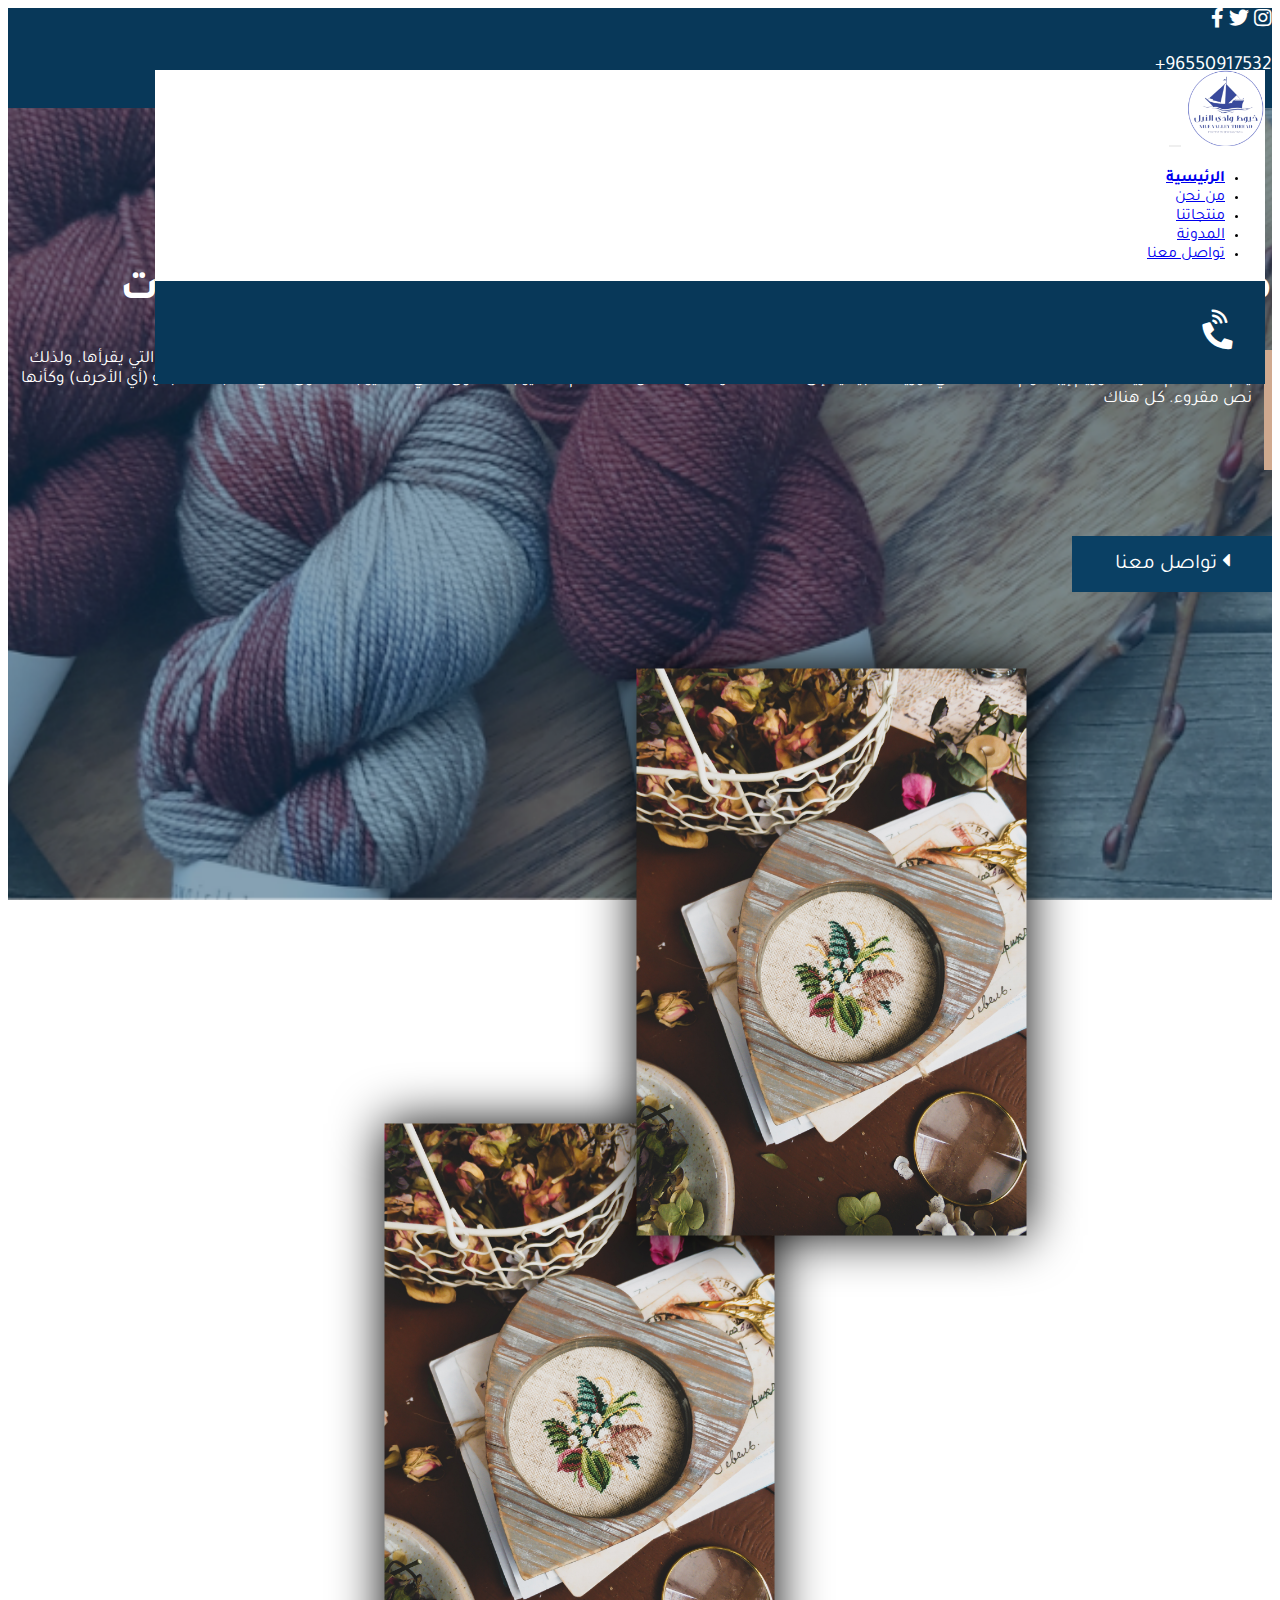
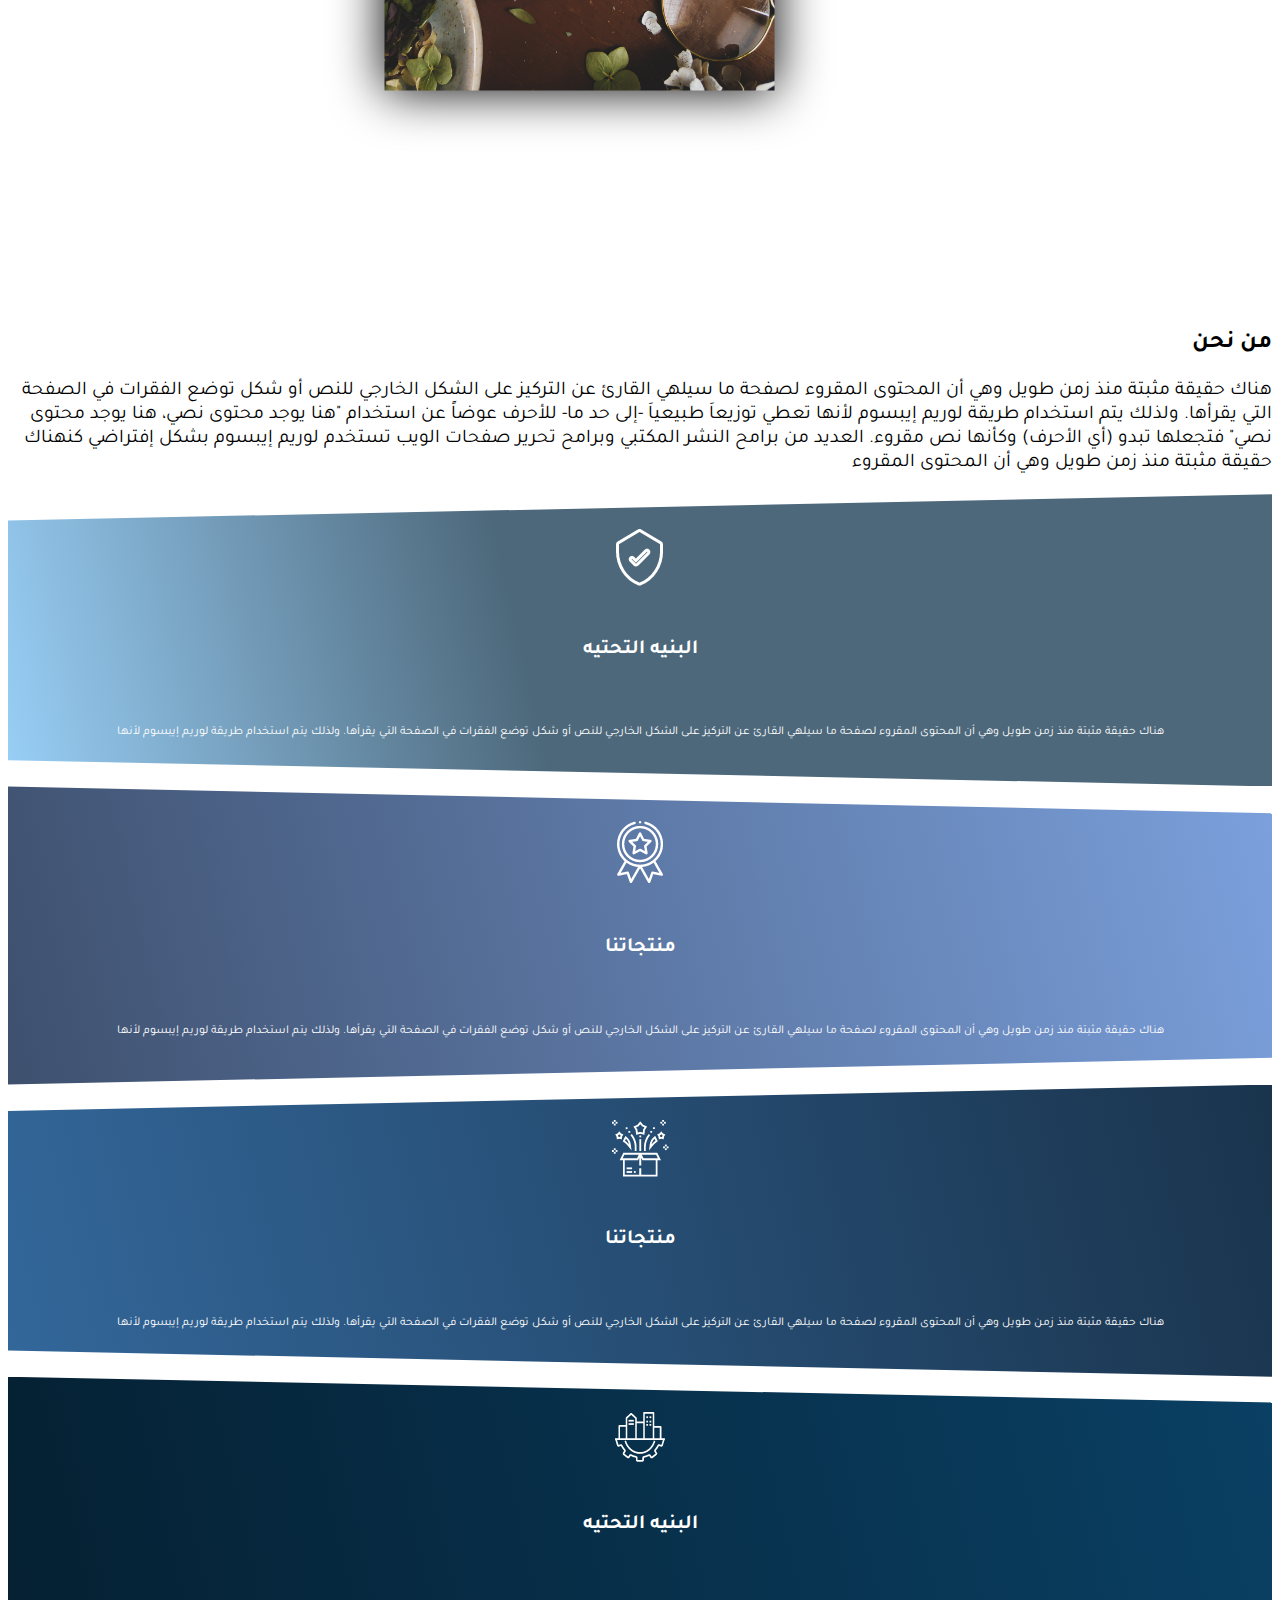
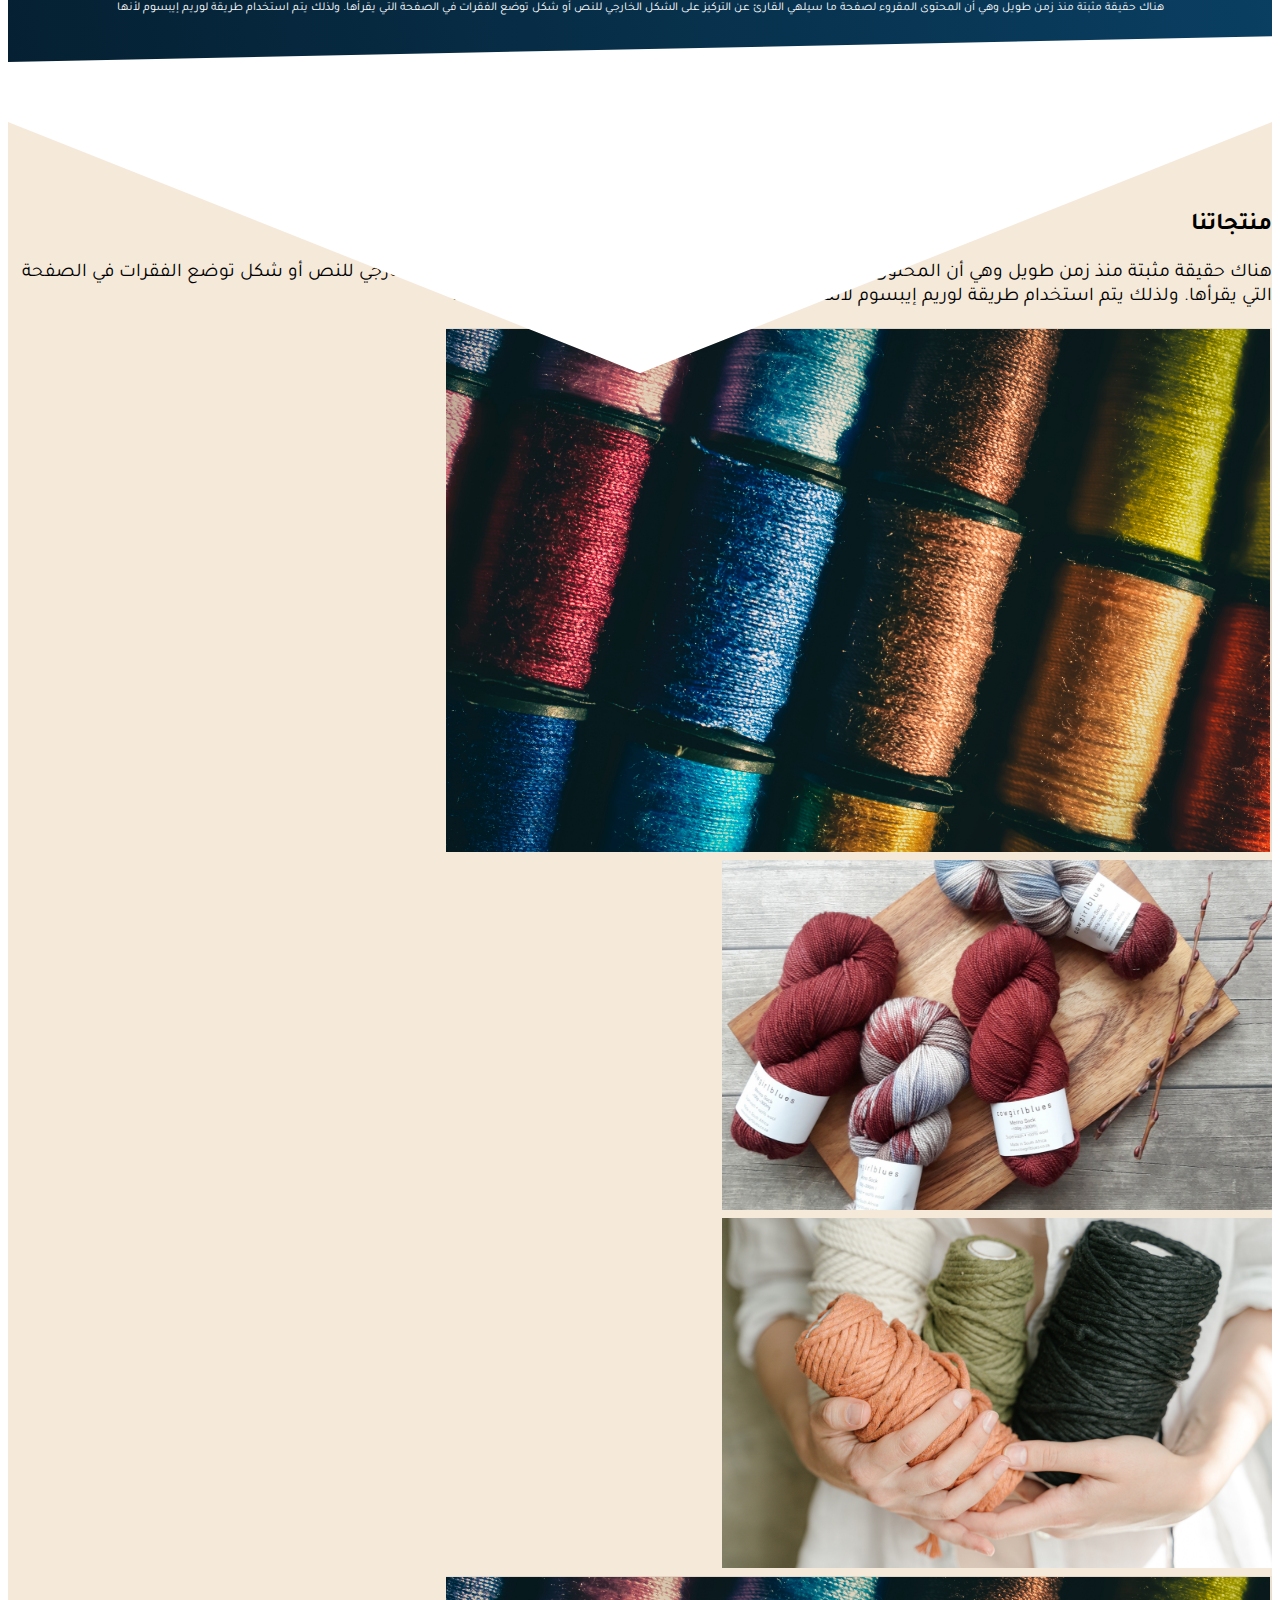
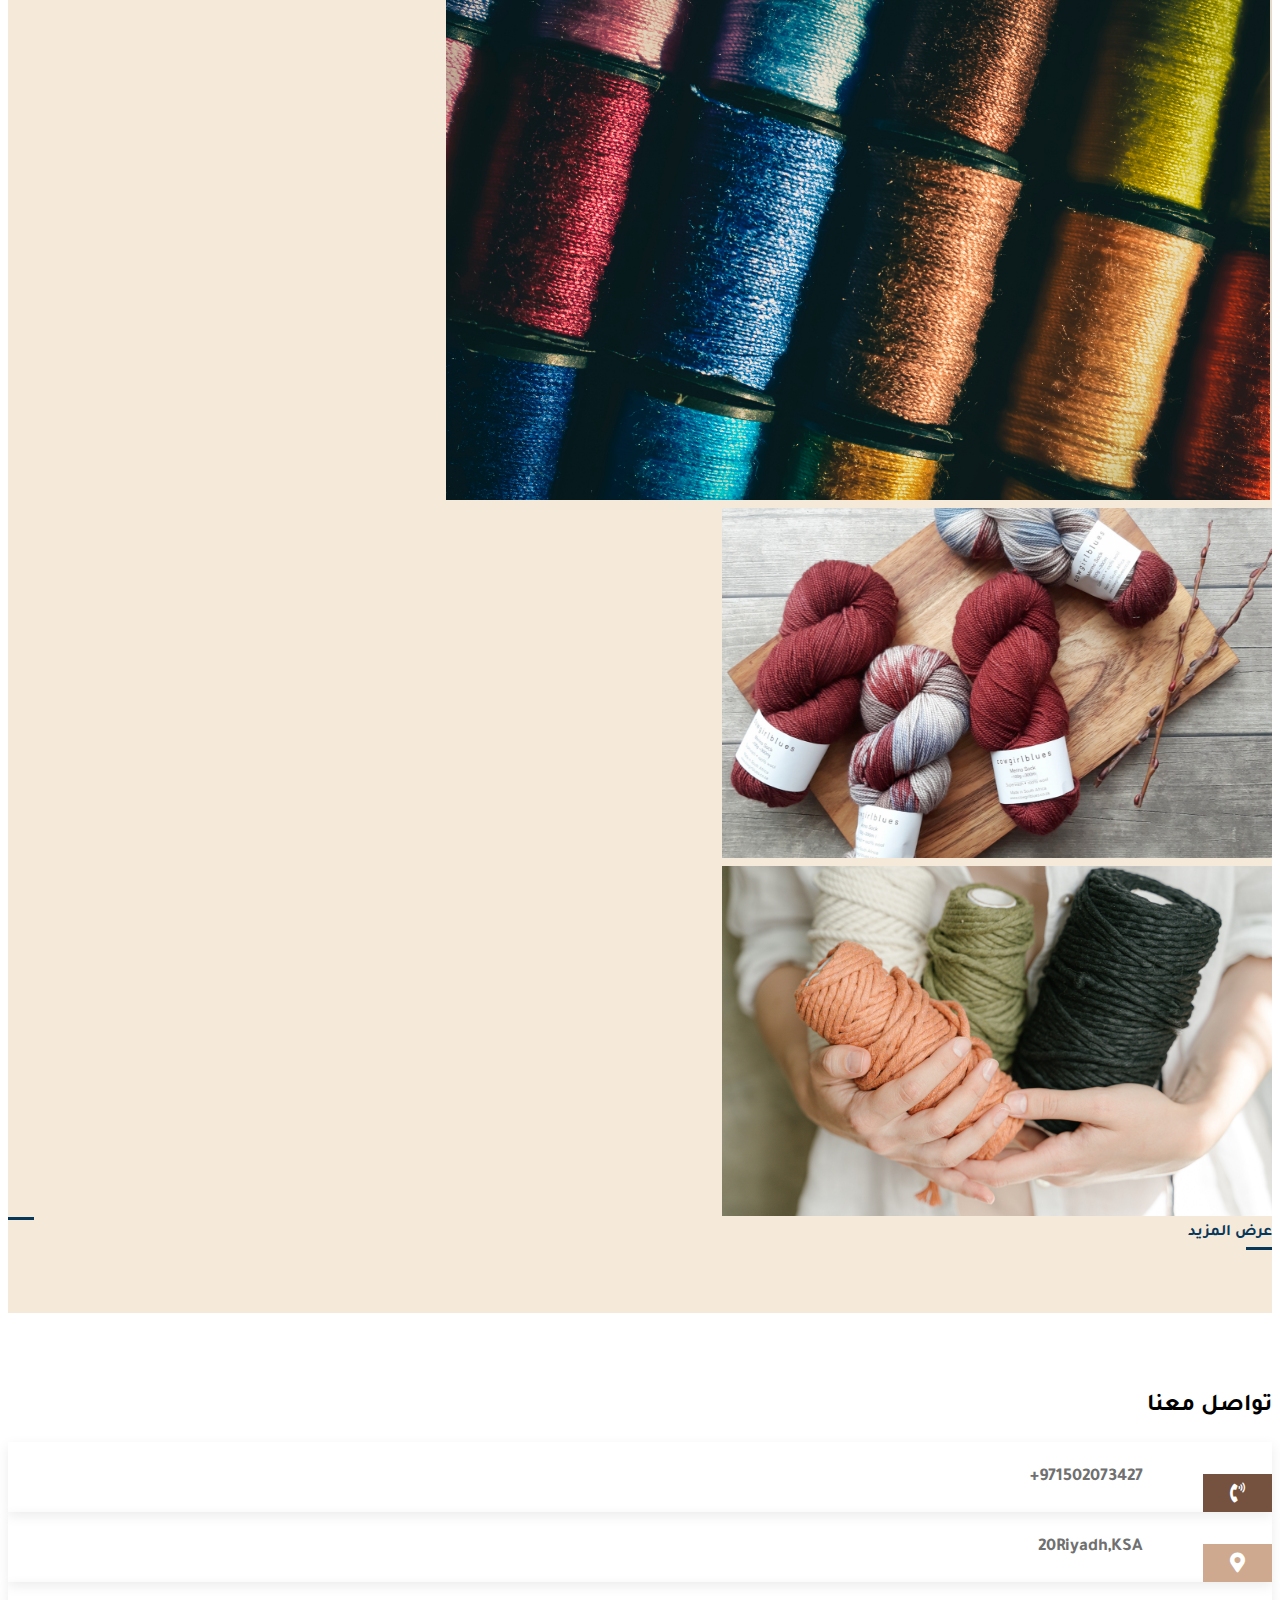
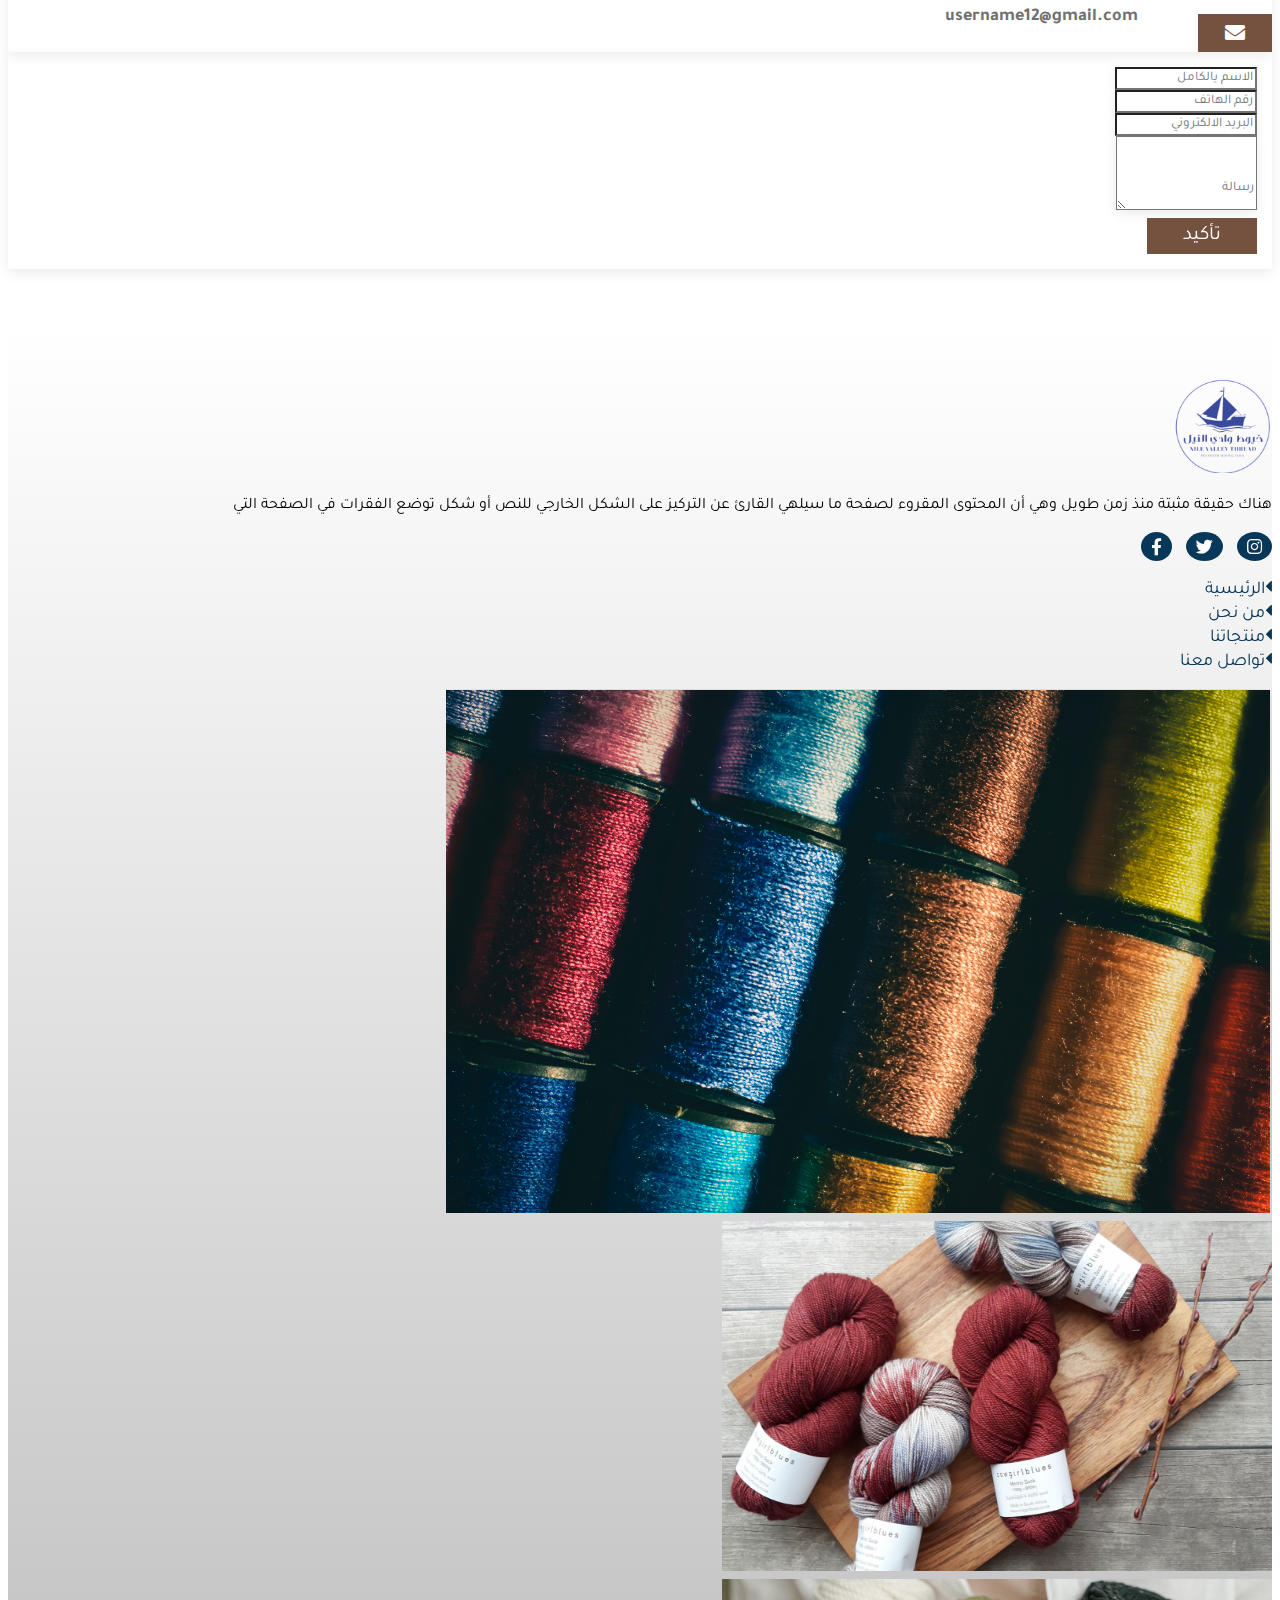
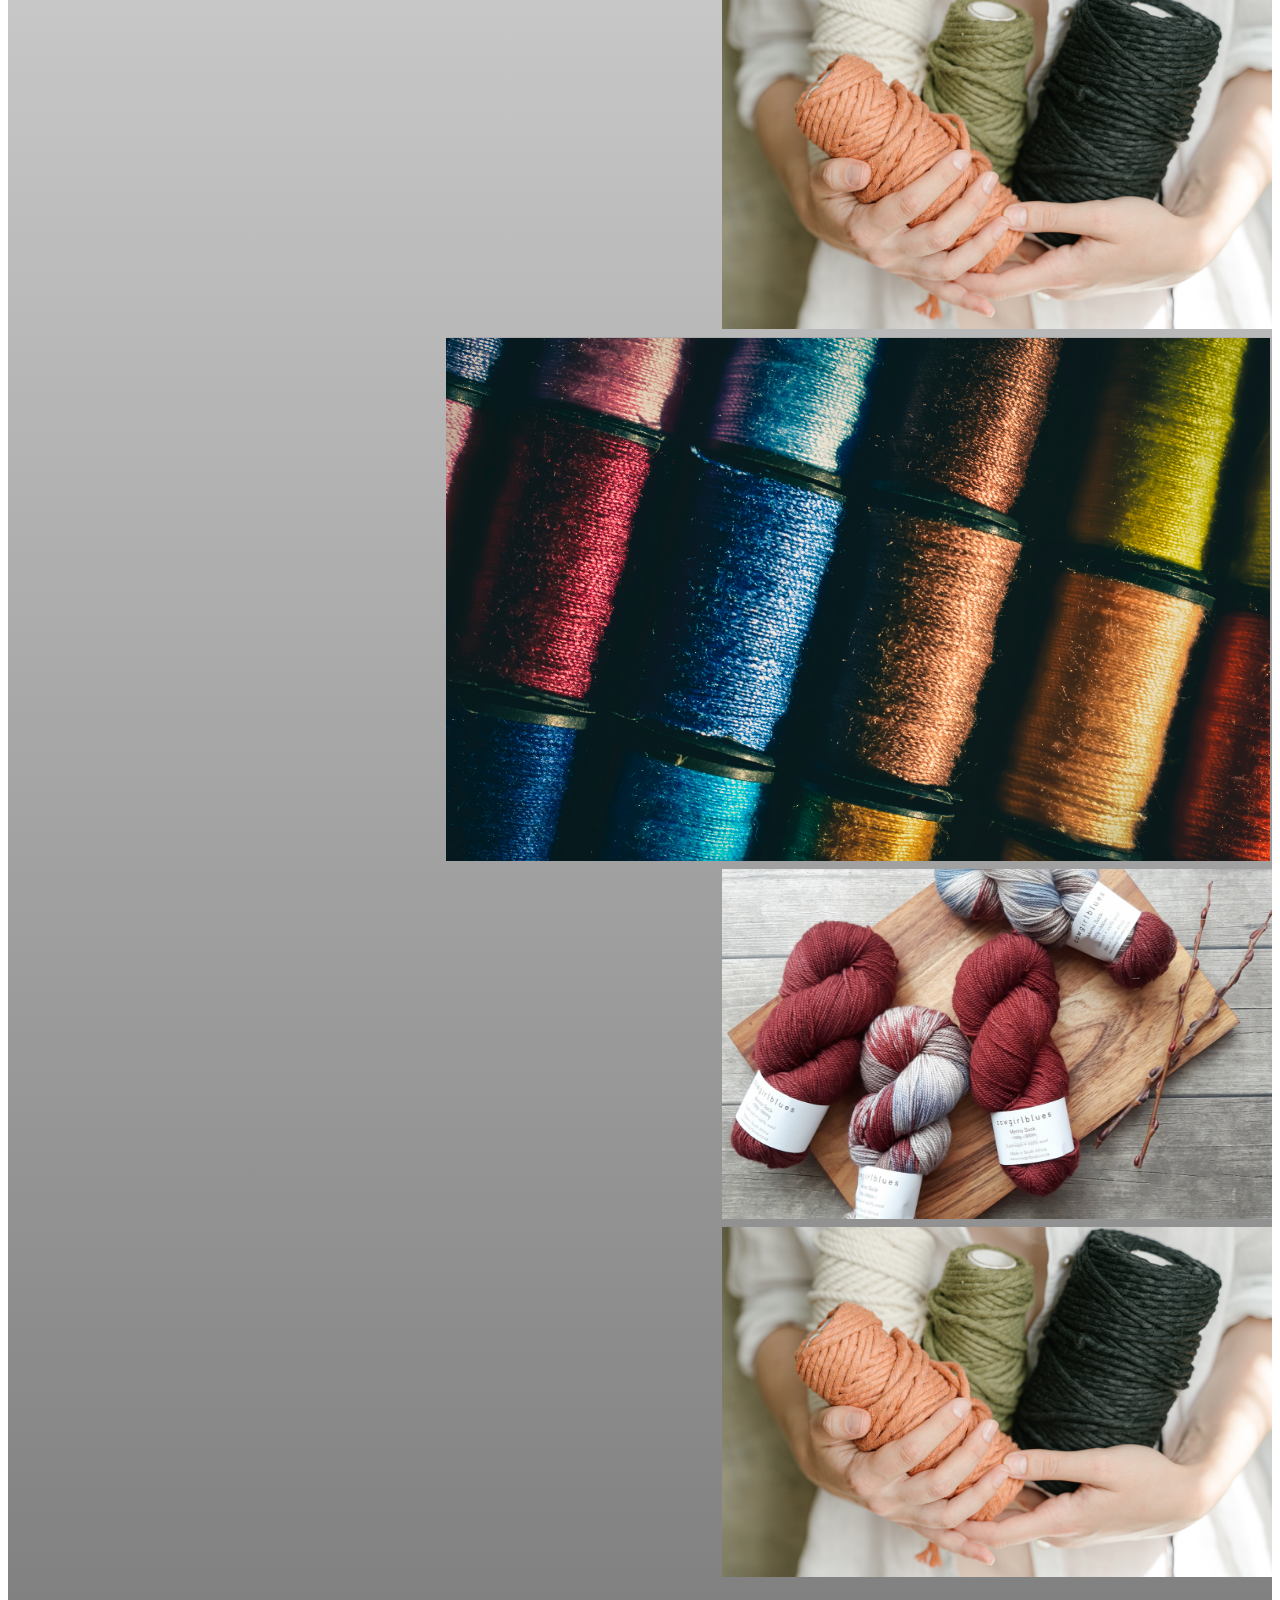
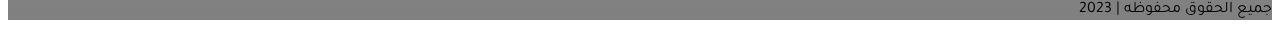
==== commit 2b4b97a5: "Update index.html" ====
--- a/index.html
+++ b/index.html
@@ -178,16 +178,16 @@
                     <div class="contact-info pb-5">
                         <h2 class="fw-bold">تواصل معنا</h2>
                     </div>
-                    <div class="row justify-content-between text-center content-row">
-                        <div class=" col-12 col-lg-10 col-md-6 contact-icon">
+                    <div class="row justify-content-between align-items-center text-center content-row">
+                        <div class=" col-11 col-lg-10 col-md-6 contact-icon">
                             <i class="fa-solid fa-phone-volume"></i>
                             <h4>971502073427+</h4>
                         </div>
-                        <div class=" col-12 col-lg-10 col-md-6  contact-icon">
+                        <div class=" col-11 col-lg-10 col-md-6  contact-icon">
                             <i class="fa-solid fa-location-dot" id="contact-icon"></i>
                             <h4 >20Riyadh,KSA</h4>
                         </div>
-                        <div class=" col-12 col-lg-10 col-md-6 contact-icon">
+                        <div class=" col-11 col-lg-10 col-md-6 contact-icon">
                             <i class="fa-solid fa-envelope"></i>                        
                              <h4>username12@gmail.com</h4>
                         </div>
--- a/css/style.css
+++ b/css/style.css
@@ -233,7 +233,7 @@
     box-shadow: rgba(0, 0, 0, 0.08) 0px 4px 12px;
 }
 .contact form{
-    padding: 15px 60px;
+    padding: 15px;
 }
 .form-control::placeholder {
     line-height: 99px;
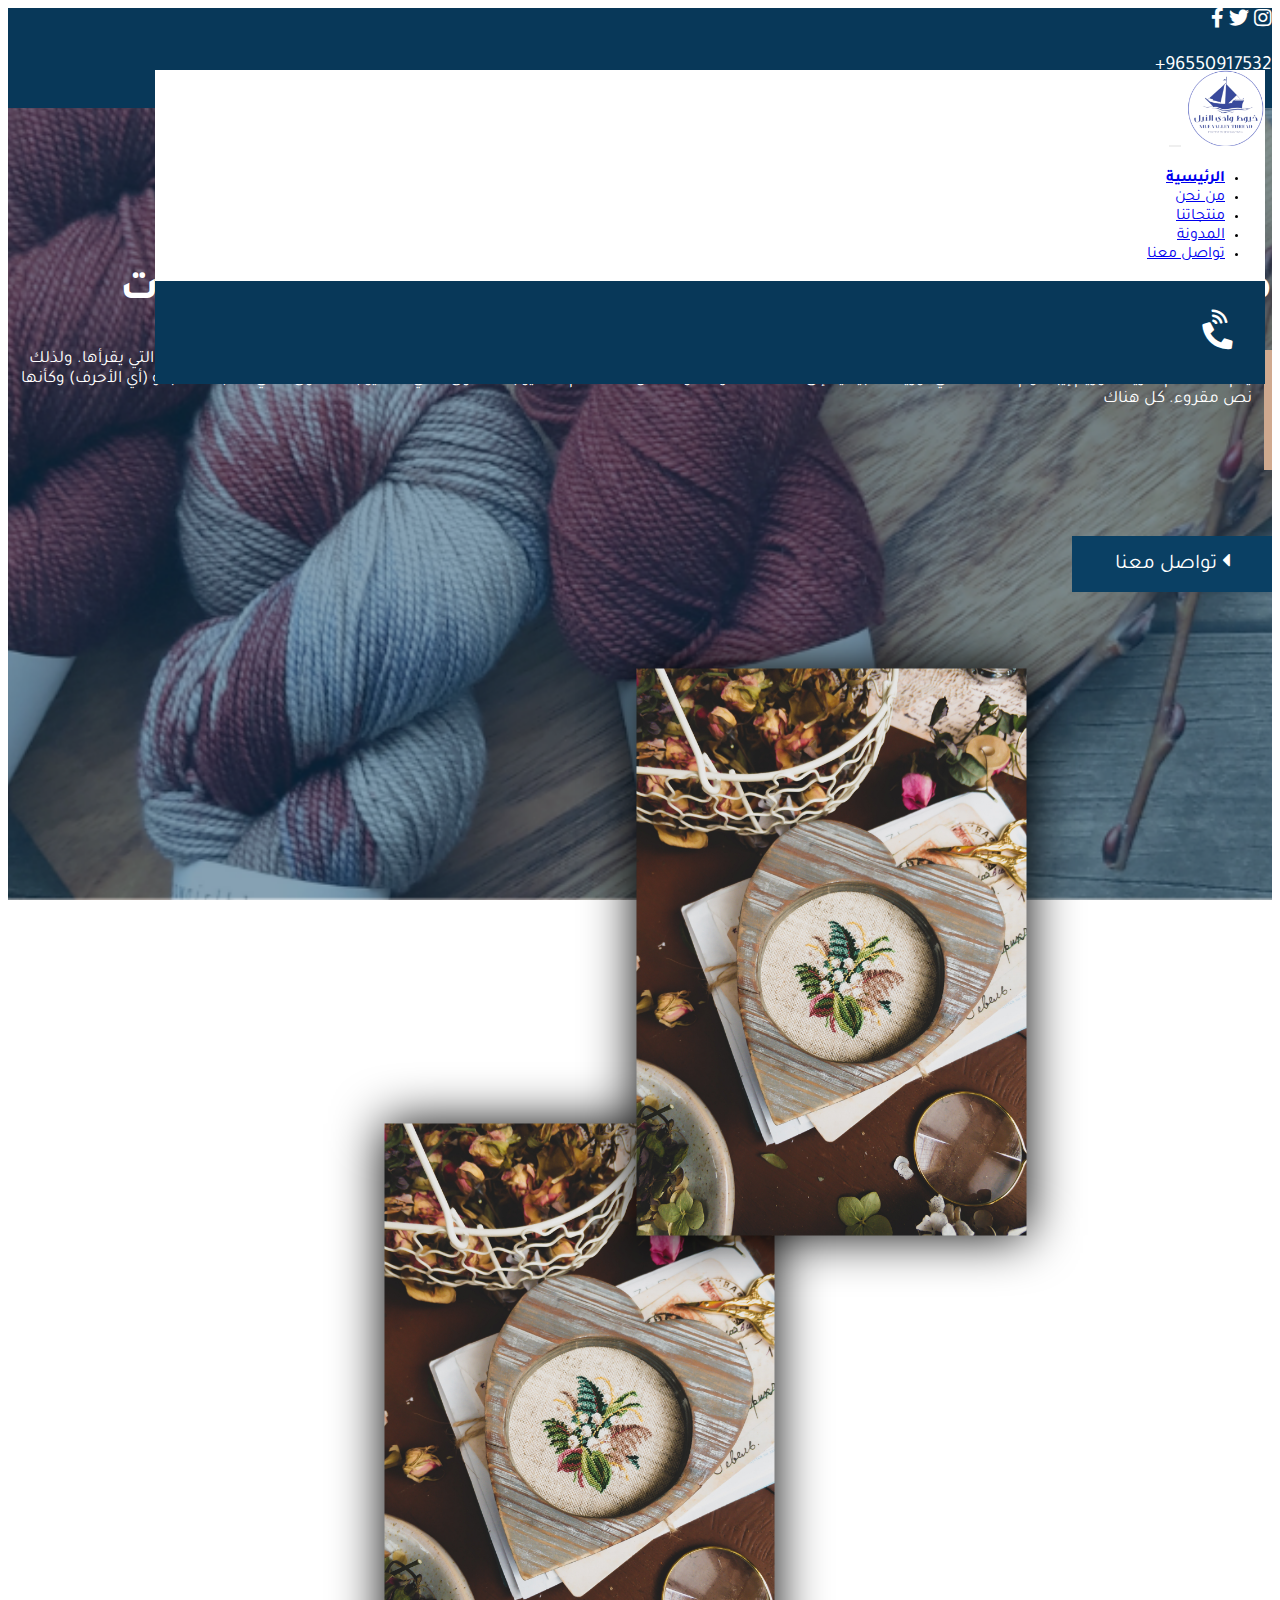
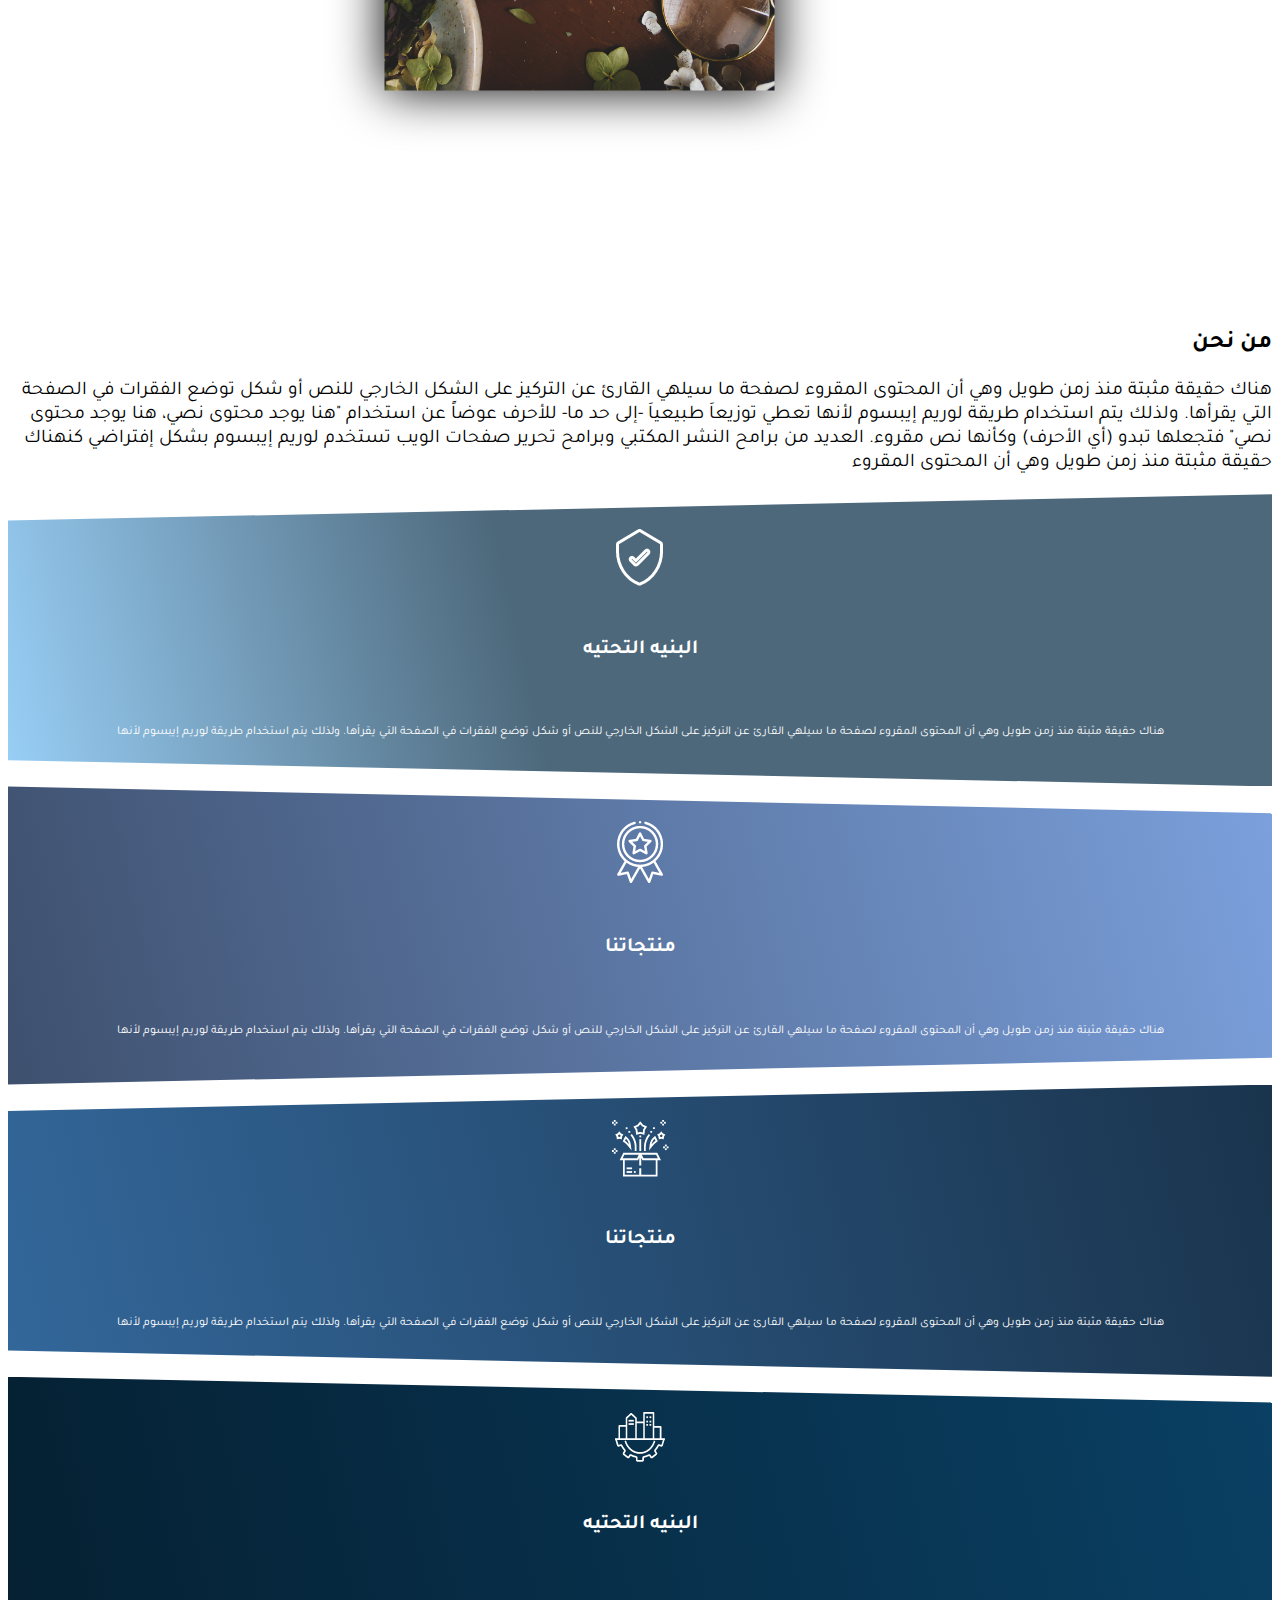
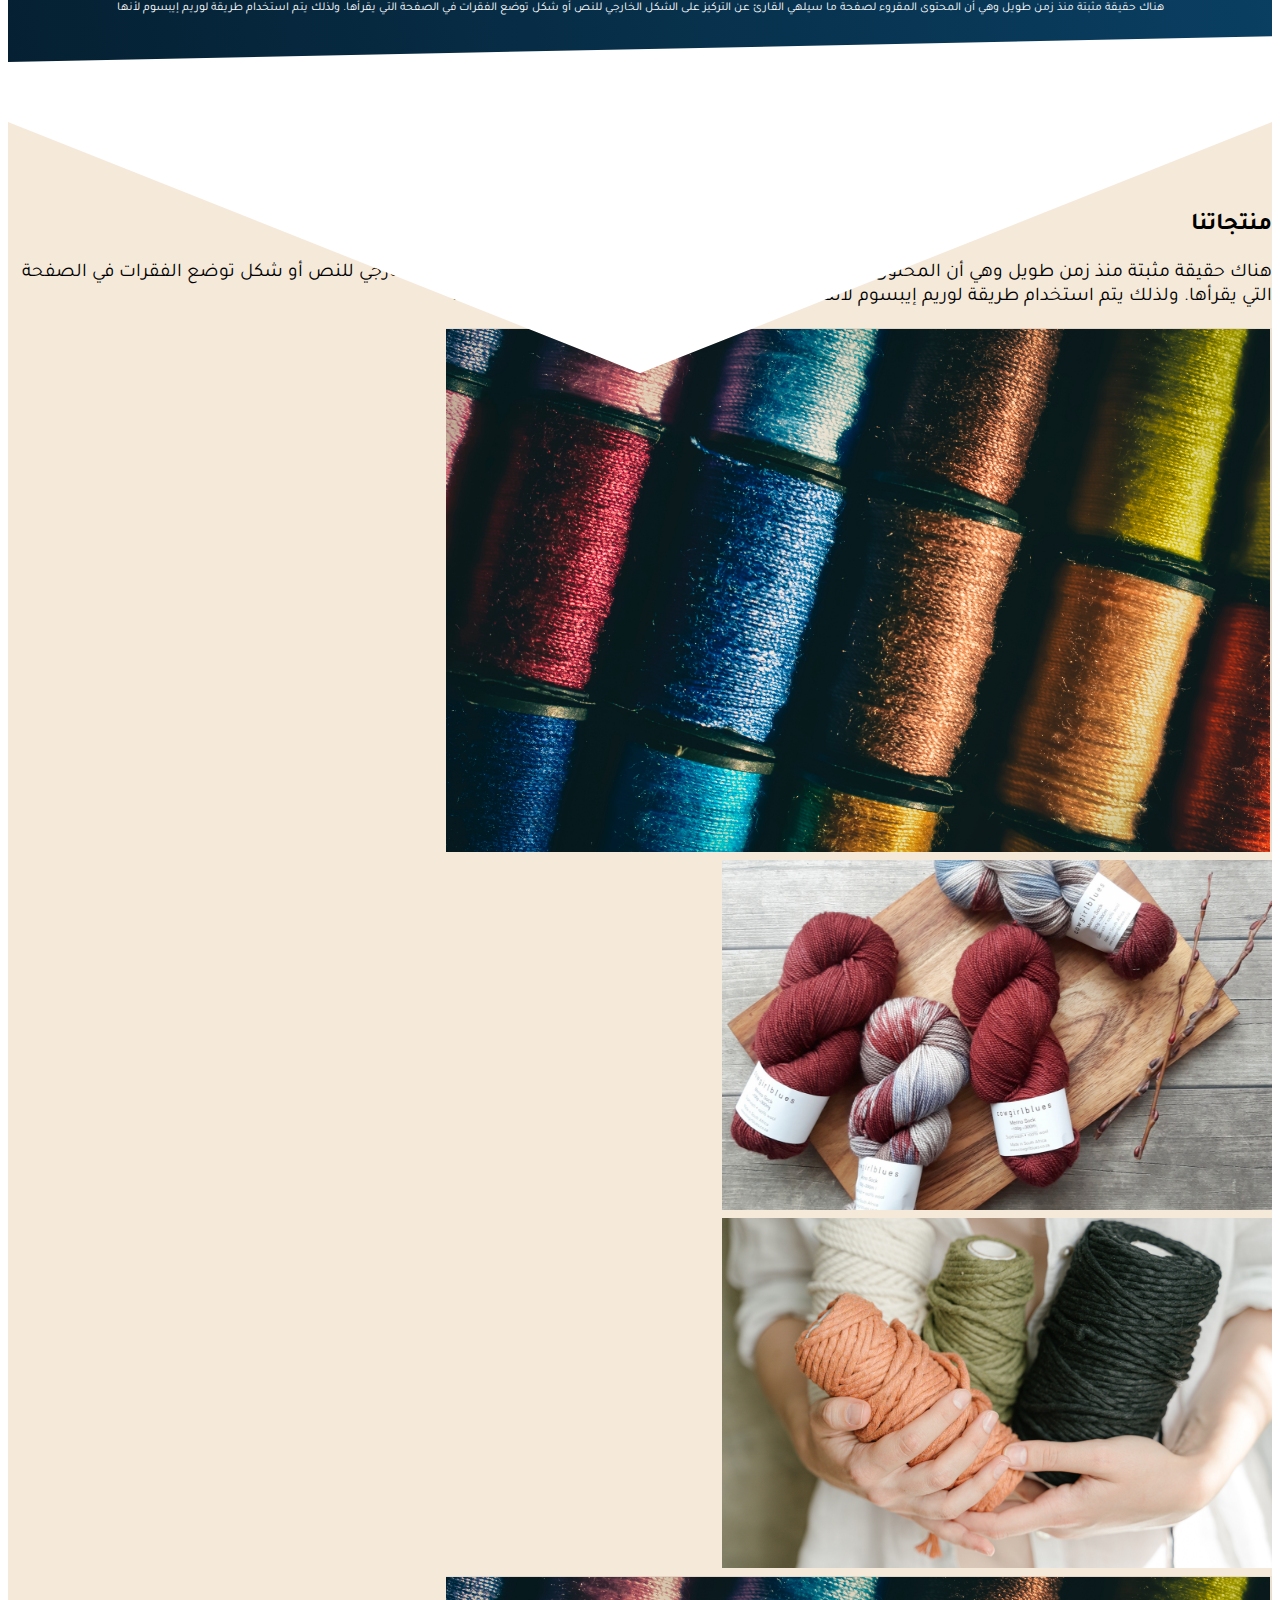
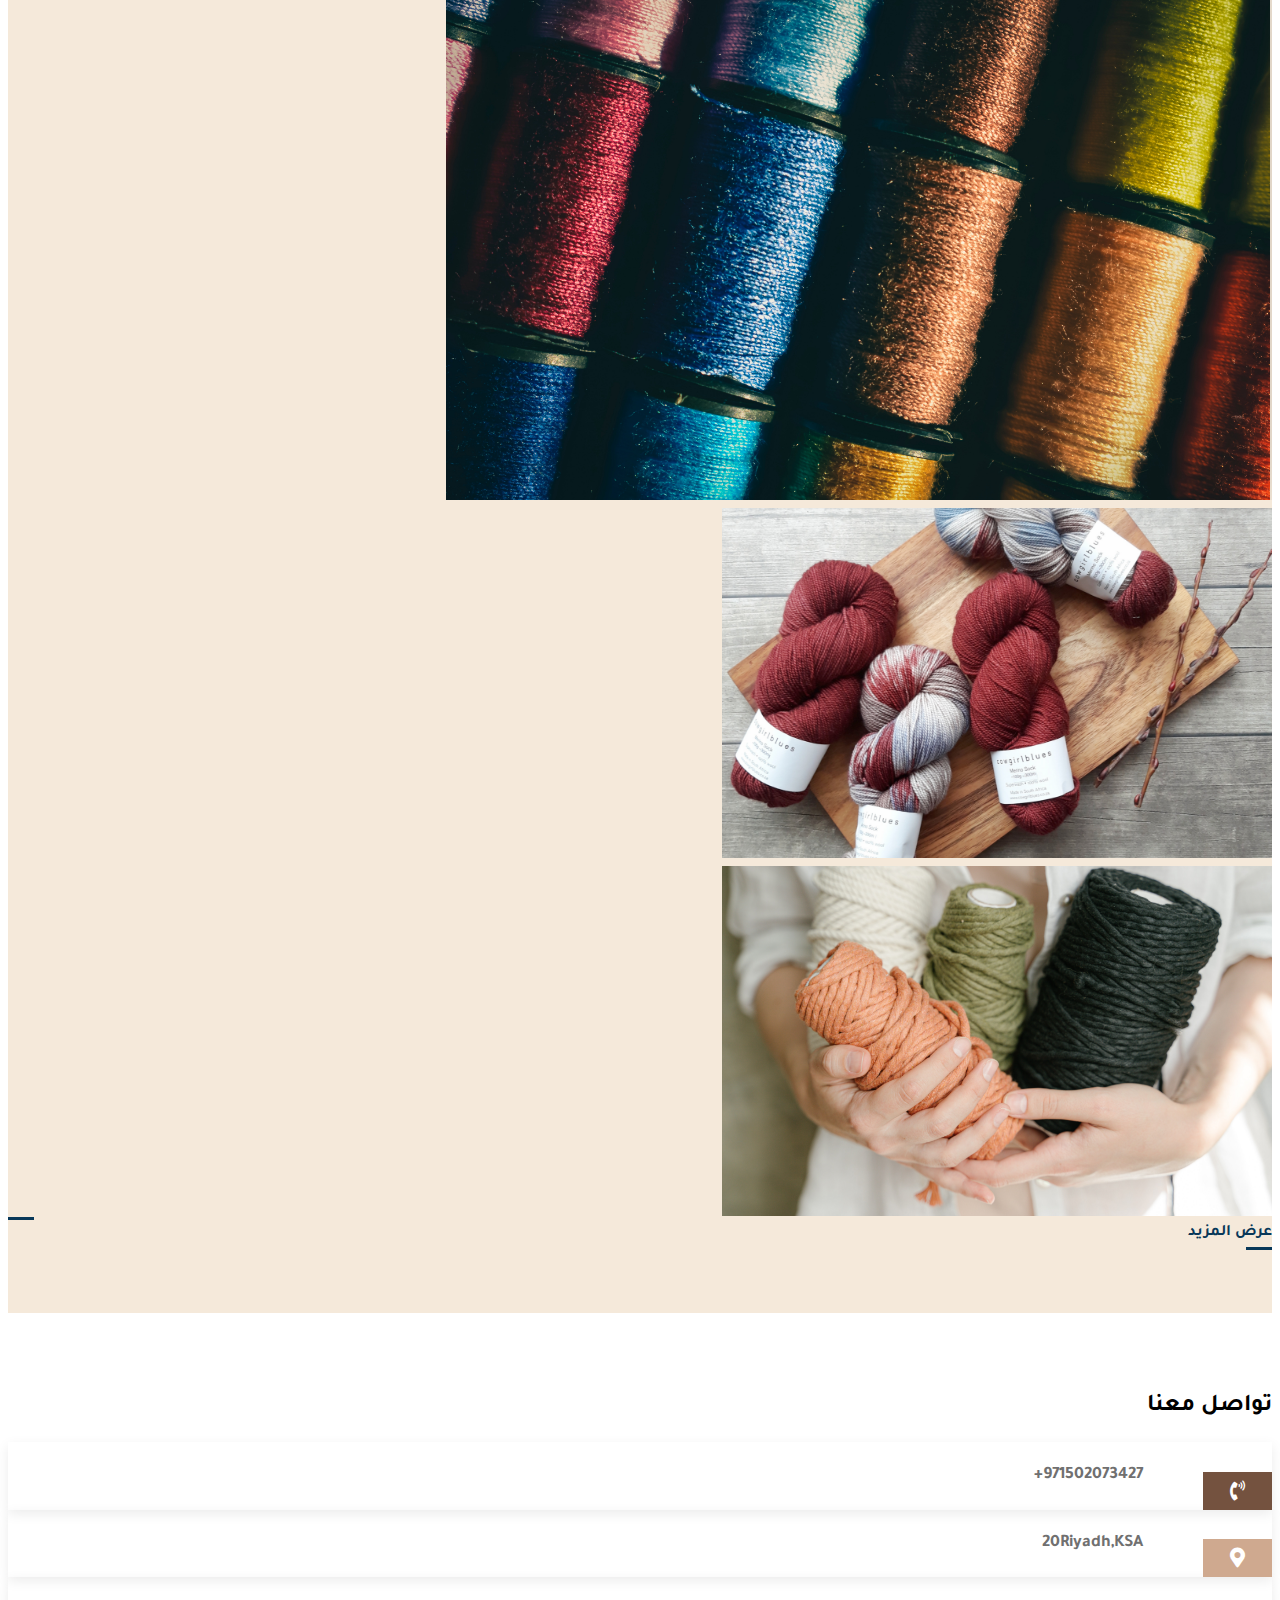
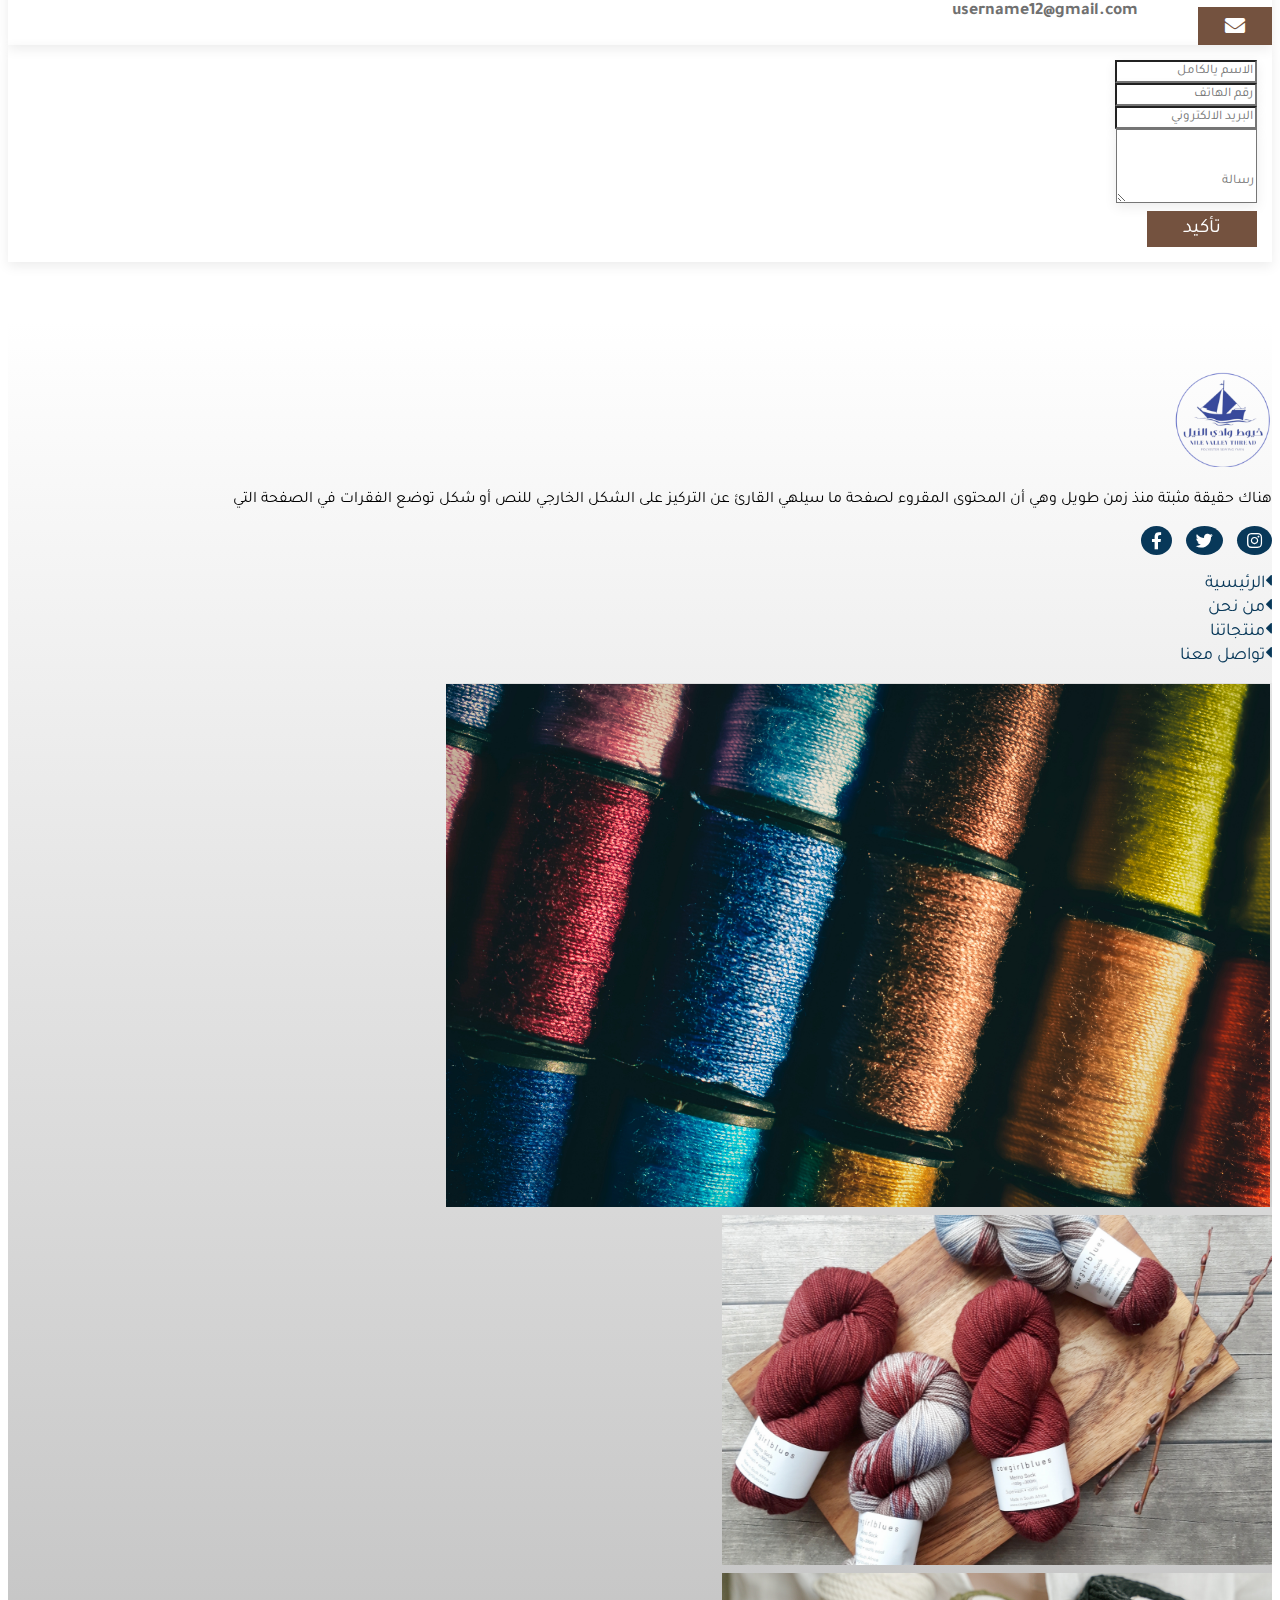
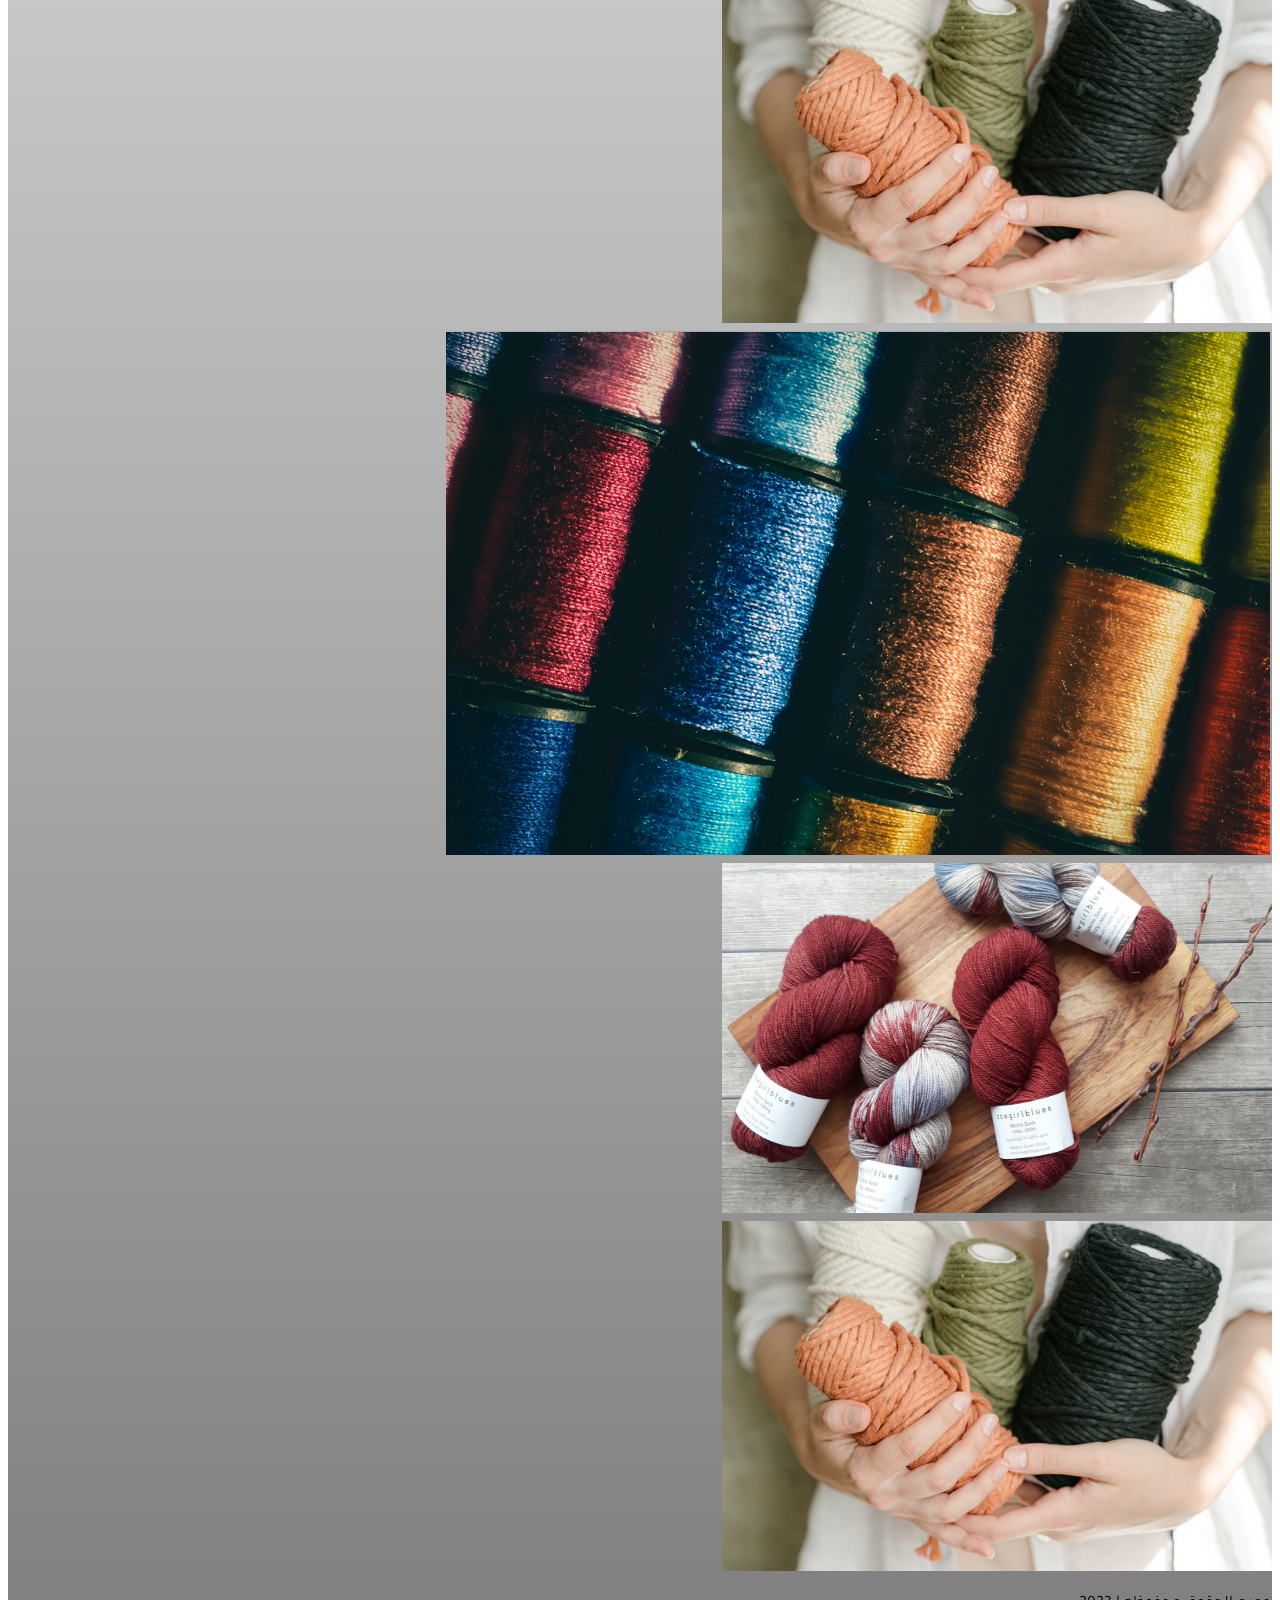
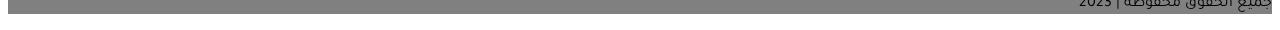
==== commit d2adce88: "Update index.html" ====
--- a/index.html
+++ b/index.html
@@ -228,7 +228,7 @@
                         <div class="logo">
                             <img class="img-fluid" src="img/logo.png" alt="">
                         </div>
-                        <p class="ps-5 pt-2">هناك حقيقة مثبتة منذ زمن طويل وهي أن المحتوى المقروء لصفحة ما سيلهي القارئ عن التركيز على الشكل الخارجي للنص أو شكل توضع الفقرات في الصفحة التي </p>
+                        <p class="pt-2">هناك حقيقة مثبتة منذ زمن طويل وهي أن المحتوى المقروء لصفحة ما سيلهي القارئ عن التركيز على الشكل الخارجي للنص أو شكل توضع الفقرات في الصفحة التي </p>
                         <div class="footer-icon py-3">
                             <i class="fa-brands fa-instagram"></i>
                             <i class="fa-brands fa-twitter"></i>
--- a/css/style.css
+++ b/css/style.css
@@ -274,8 +274,13 @@
    background-color: #CFA98F;
 }
 .contact-icon h4{
-    font-size: 18px; 
+    font-size: clamp(0.875rem, 0.8068rem + 0.3636vw, 1.125rem);
     color: #707070;
+}
+@media only screen and (max-width: 600px){
+    .contact-icon{
+        gap: 20px;
+    }
 }
 /* footer */
 footer{
